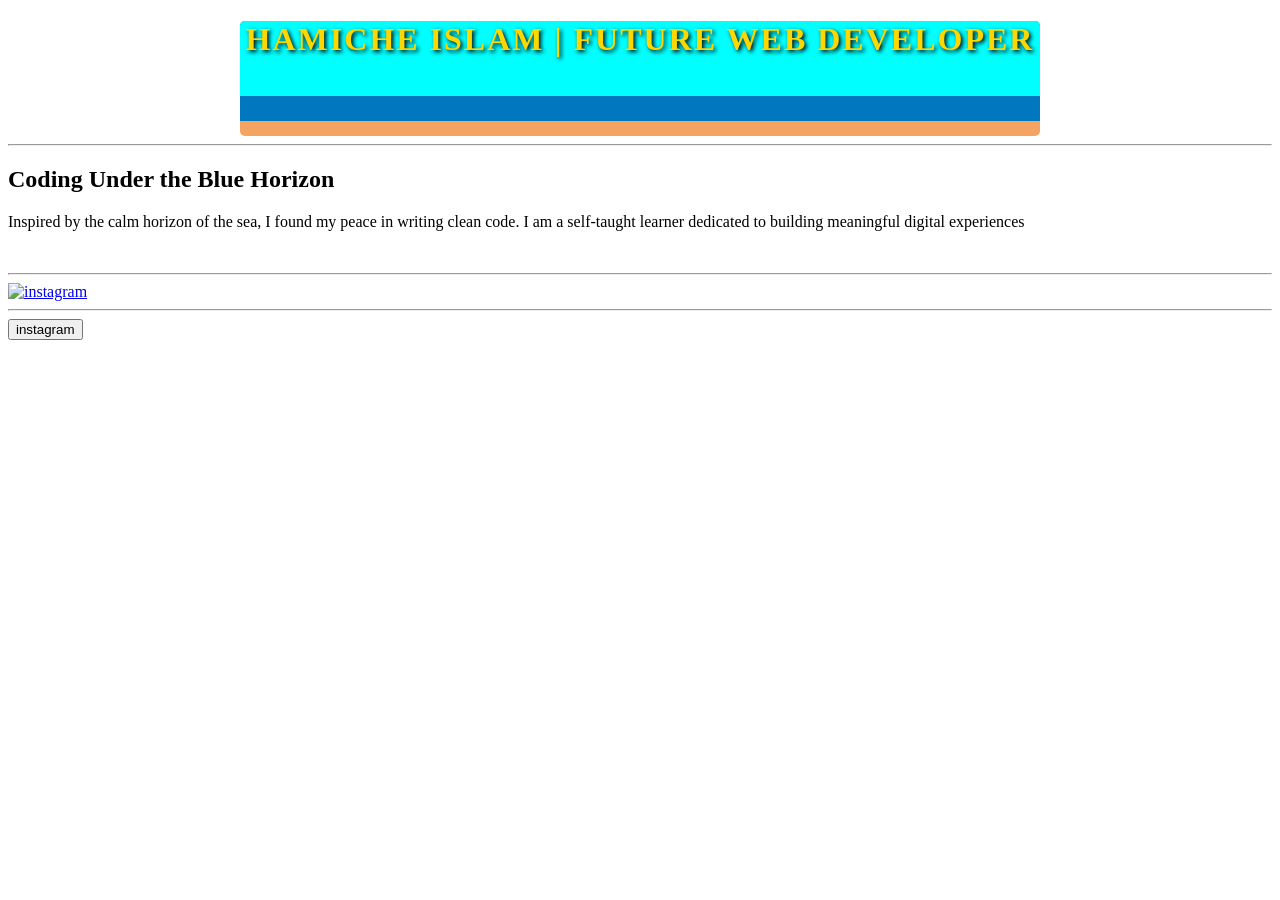
==== index.html @ 73618f11 "3/30 html" ====
<!DOCTYPE html>
<html lang="en">
<head>
 <link rel="stylesheet" href="index.css">
    <meta charset="UTF-8">
    <meta http-equiv="X-UA-Compatible" content="IE=edge">
    <meta name="viewport" content="width=device-width, initial-scale=1.0">
    <title>Portfolio - Hamiche Islam</title>
    <meta name="description" content="Deeply passionate about the art of coding.
     Building digital experiences with love, curiosity, and a constant
     drive to learn something new every day">


</head>
<body>
   <div><h1> Hamiche Islam | Future web developer</h1></div>
    
    <hr>
    <h2>Coding Under the Blue Horizon</h2>
    <p title="texte"> Inspired by the calm horizon of the sea, I found 
        my peace in writing clean code.
         I am a self-taught learner 
         dedicated to building meaningful digital
          experiences</p>
         <img title="horizon img" src="Horizon.jpg" alt="">
         <hr>
         <a target="_blank" href="https://www.instagram.com/snowhm__/">
            <img id="roora" title="instagram link" src="https://encrypted-tbn0.gstatic.com/images?q=tbn:ANd9GcSkRpojC7pwFaiy5TohKxL9fSRjnjir_PmvNA&s" alt="instagram">
         <hr>
            <input id="zirr" type="button" value="instagram" >
            </a>

        
            

         
     
         
   


         
    
    
</body>
</html>
---- index.css ----
@import url('https://fonts.googleapis.com/css2?family=DynaPuff:wght@400..700&display=swap');
div{
    background-color: #0077BE;
    margin: 0px auto 0px auto;
    width: 800px;
    height: 100px;
    border-bottom: solid 15px #F4A460;
    border-radius: 5px 5px 5px 5px;

}
h1{
    font: bold sans-serif 50px italic small-caps ;
    height: 75%;
    background-color: aqua;
    text-align: center;
    border-radius: 5px 5px 0px 0px;    


    text-transform: uppercase;
    letter-spacing: 2px;
    text-shadow: 2px 2px 4px black;
color: gold;

}
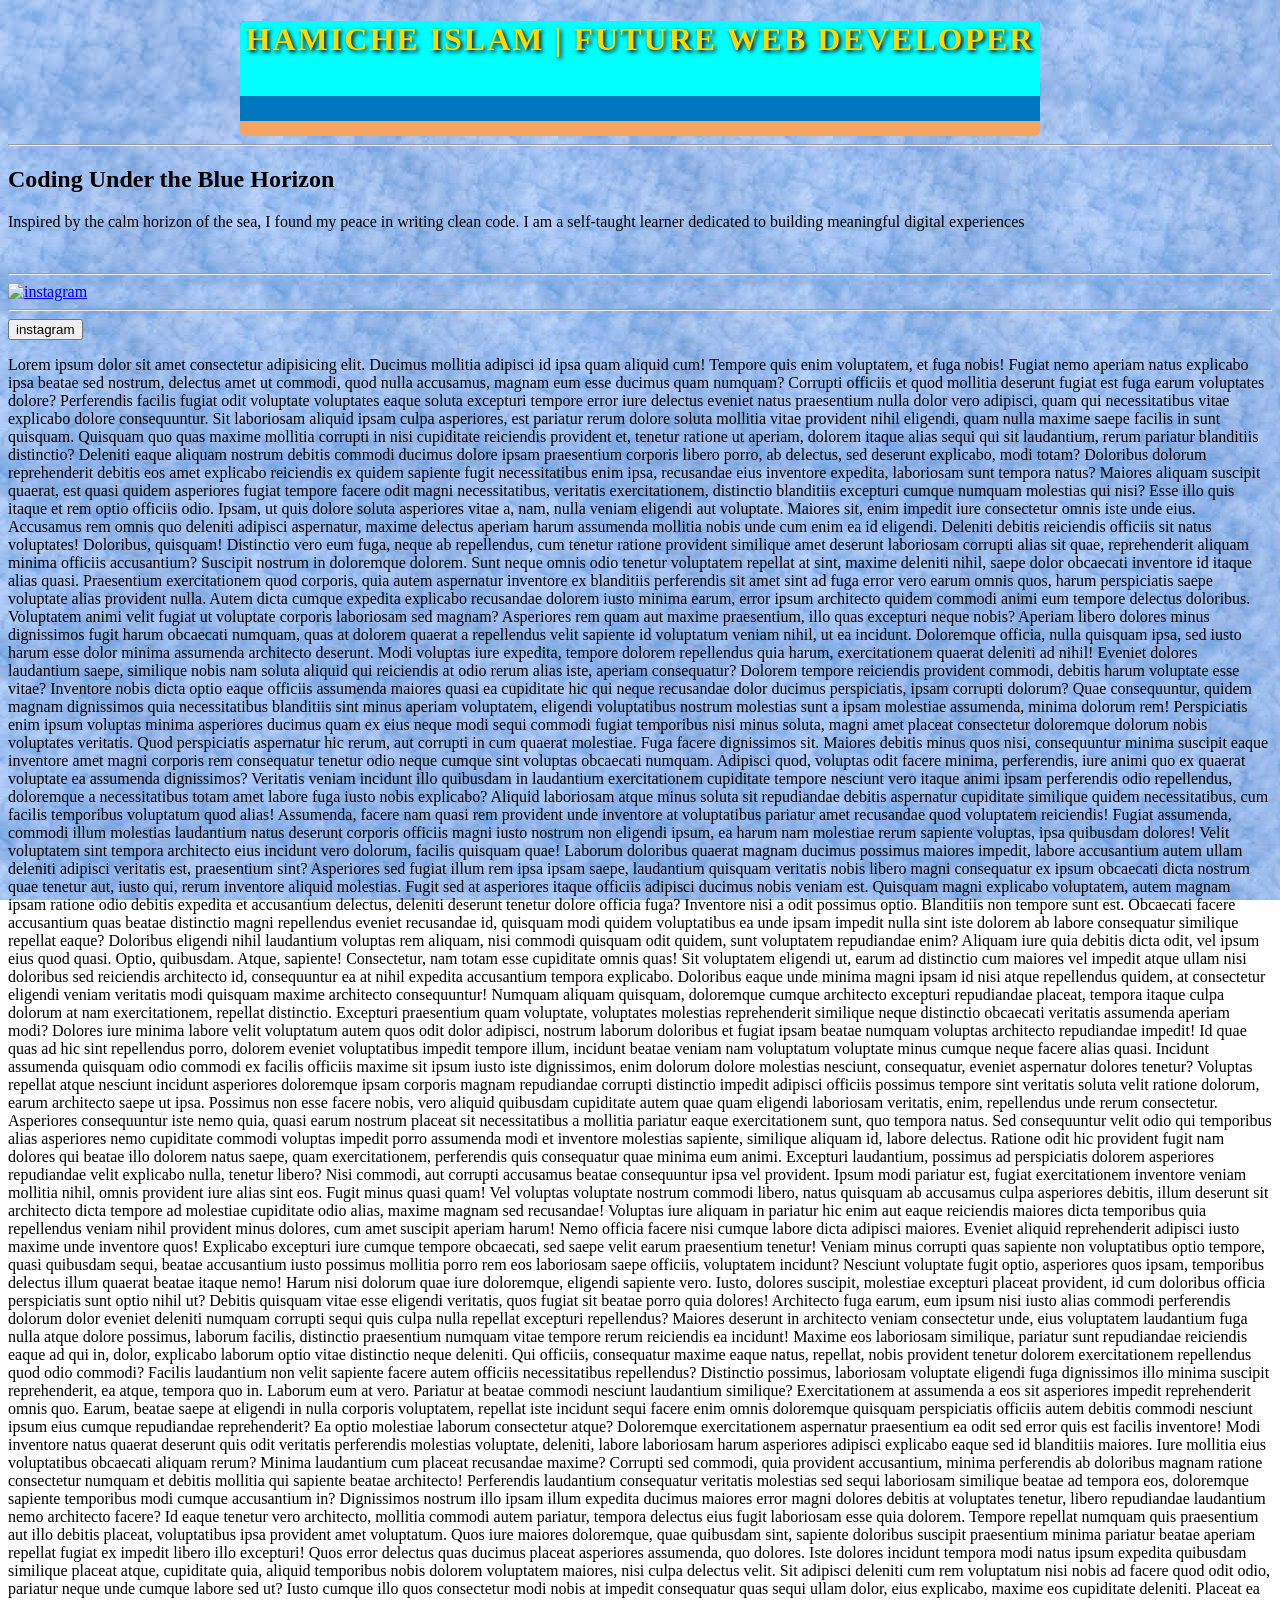
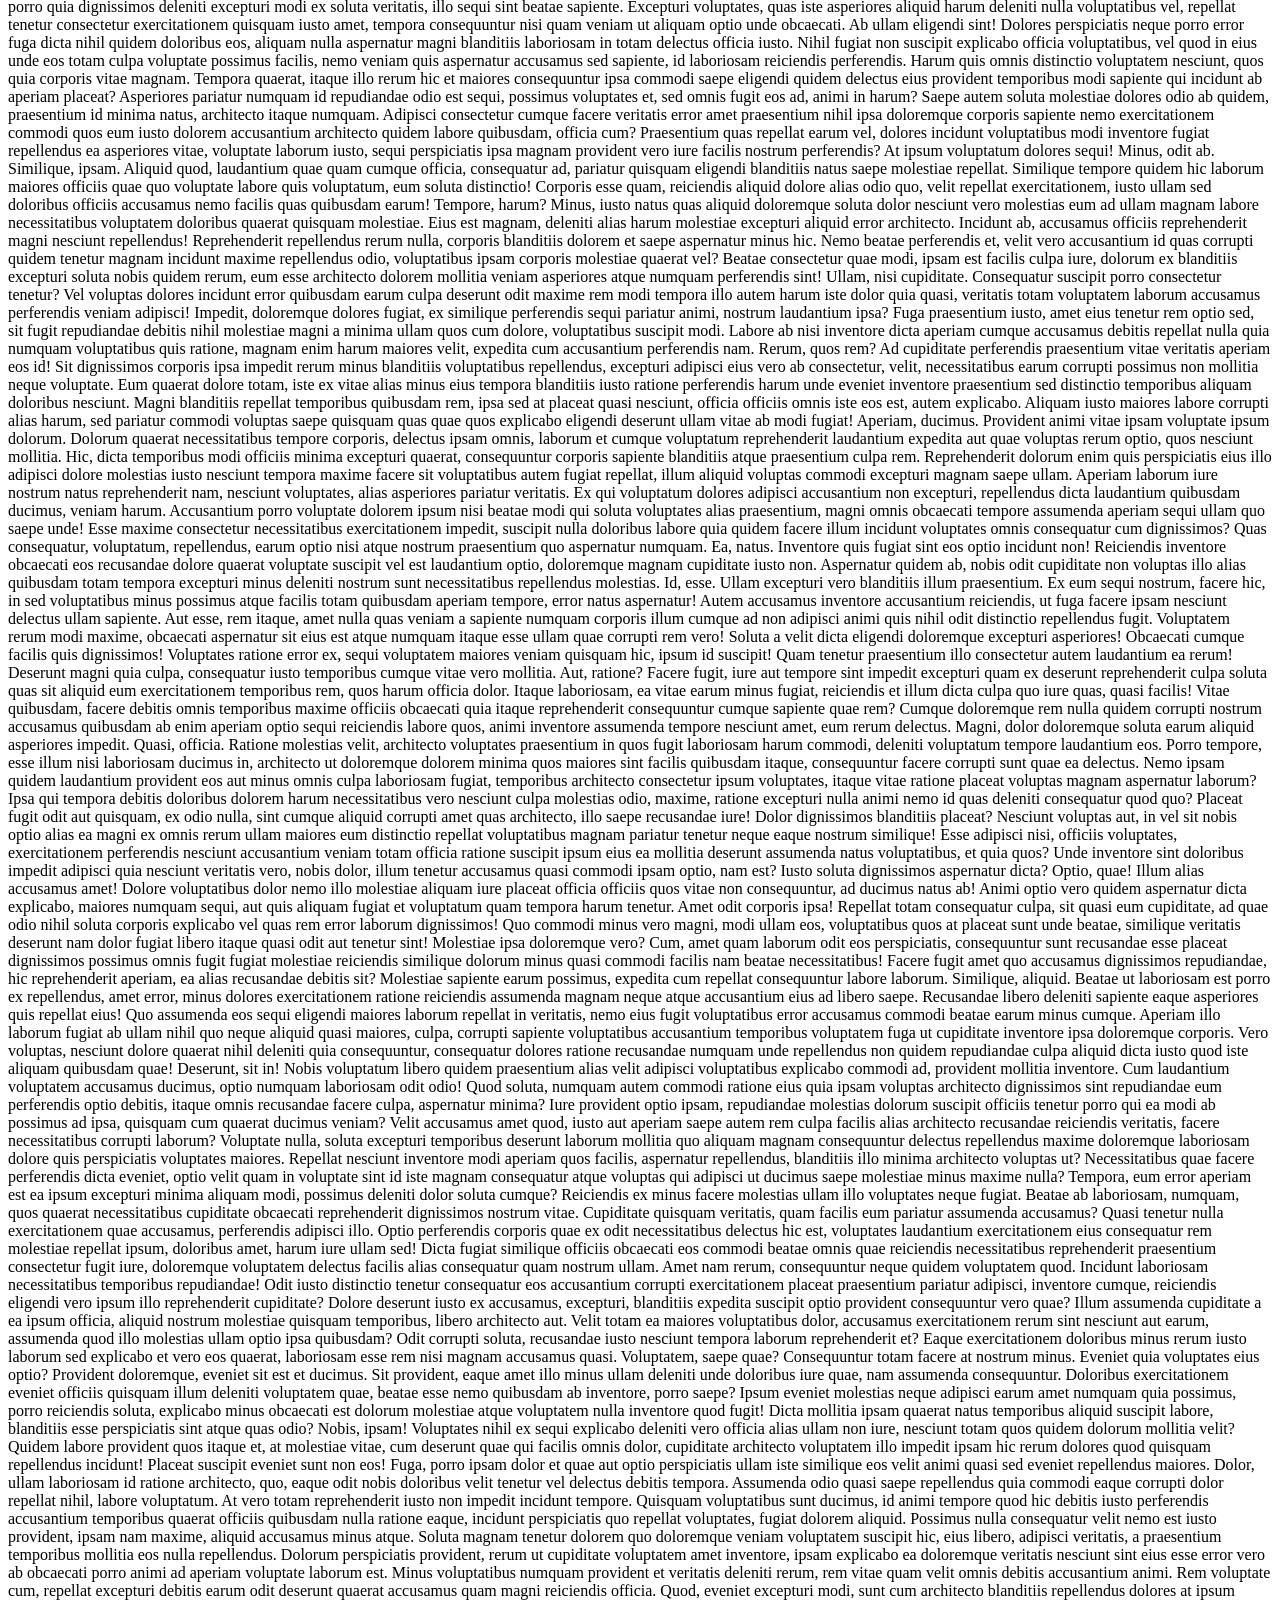
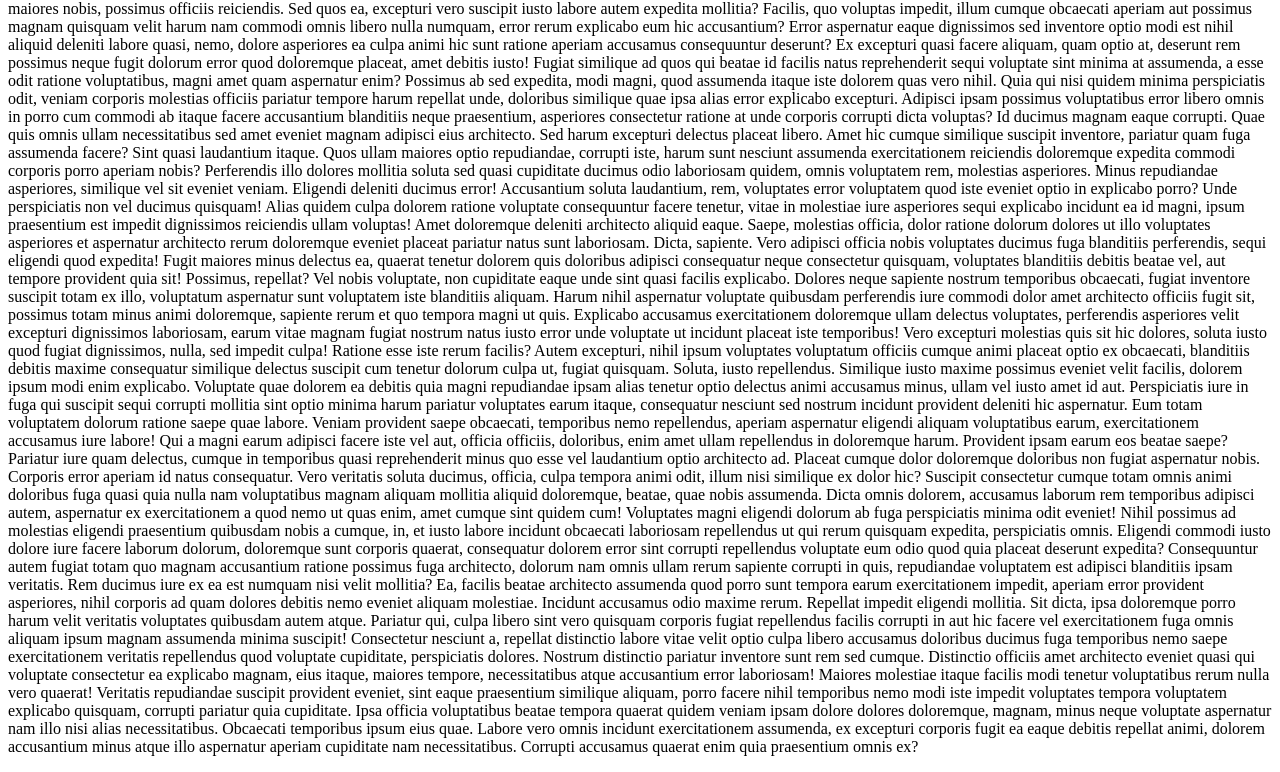
==== commit 88a2ff75: "3/30 (2)" ====
--- a/index.html
+++ b/index.html
@@ -13,7 +13,7 @@
 
 </head>
 <body>
-   <div><h1> Hamiche Islam | Future web developer</h1></div>
+   <div id="ssa"><h1> Hamiche Islam | Future web developer</h1></div>
     
     <hr>
     <h2>Coding Under the Blue Horizon</h2>
@@ -29,6 +29,11 @@
          <hr>
             <input id="zirr" type="button" value="instagram" >
             </a>
+            <div>
+               <p>
+                  Lorem ipsum dolor sit amet consectetur adipisicing elit. Ducimus mollitia adipisci id ipsa quam aliquid cum! Tempore quis enim voluptatem, et fuga nobis! Fugiat nemo aperiam natus explicabo ipsa beatae sed nostrum, delectus amet ut commodi, quod nulla accusamus, magnam eum esse ducimus quam numquam? Corrupti officiis et quod mollitia deserunt fugiat est fuga earum voluptates dolore? Perferendis facilis fugiat odit voluptate voluptates eaque soluta excepturi tempore error iure delectus eveniet natus praesentium nulla dolor vero adipisci, quam qui necessitatibus vitae explicabo dolore consequuntur. Sit laboriosam aliquid ipsam culpa asperiores, est pariatur rerum dolore soluta mollitia vitae provident nihil eligendi, quam nulla maxime saepe facilis in sunt quisquam. Quisquam quo quas maxime mollitia corrupti in nisi cupiditate reiciendis provident et, tenetur ratione ut aperiam, dolorem itaque alias sequi qui sit laudantium, rerum pariatur blanditiis distinctio? Deleniti eaque aliquam nostrum debitis commodi ducimus dolore ipsam praesentium corporis libero porro, ab delectus, sed deserunt explicabo, modi totam? Doloribus dolorum reprehenderit debitis eos amet explicabo reiciendis ex quidem sapiente fugit necessitatibus enim ipsa, recusandae eius inventore expedita, laboriosam sunt tempora natus? Maiores aliquam suscipit quaerat, est quasi quidem asperiores fugiat tempore facere odit magni necessitatibus, veritatis exercitationem, distinctio blanditiis excepturi cumque numquam molestias qui nisi? Esse illo quis itaque et rem optio officiis odio. Ipsam, ut quis dolore soluta asperiores vitae a, nam, nulla veniam eligendi aut voluptate. Maiores sit, enim impedit iure consectetur omnis iste unde eius. Accusamus rem omnis quo deleniti adipisci aspernatur, maxime delectus aperiam harum assumenda mollitia nobis unde cum enim ea id eligendi. Deleniti debitis reiciendis officiis sit natus voluptates! Doloribus, quisquam! Distinctio vero eum fuga, neque ab repellendus, cum tenetur ratione provident similique amet deserunt laboriosam corrupti alias sit quae, reprehenderit aliquam minima officiis accusantium? Suscipit nostrum in doloremque dolorem. Sunt neque omnis odio tenetur voluptatem repellat at sint, maxime deleniti nihil, saepe dolor obcaecati inventore id itaque alias quasi. Praesentium exercitationem quod corporis, quia autem aspernatur inventore ex blanditiis perferendis sit amet sint ad fuga error vero earum omnis quos, harum perspiciatis saepe voluptate alias provident nulla. Autem dicta cumque expedita explicabo recusandae dolorem iusto minima earum, error ipsum architecto quidem commodi animi eum tempore delectus doloribus. Voluptatem animi velit fugiat ut voluptate corporis laboriosam sed magnam? Asperiores rem quam aut maxime praesentium, illo quas excepturi neque nobis? Aperiam libero dolores minus dignissimos fugit harum obcaecati numquam, quas at dolorem quaerat a repellendus velit sapiente id voluptatum veniam nihil, ut ea incidunt. Doloremque officia, nulla quisquam ipsa, sed iusto harum esse dolor minima assumenda architecto deserunt. Modi voluptas iure expedita, tempore dolorem repellendus quia harum, exercitationem quaerat deleniti ad nihil! Eveniet dolores laudantium saepe, similique nobis nam soluta aliquid qui reiciendis at odio rerum alias iste, aperiam consequatur? Dolorem tempore reiciendis provident commodi, debitis harum voluptate esse vitae? Inventore nobis dicta optio eaque officiis assumenda maiores quasi ea cupiditate hic qui neque recusandae dolor ducimus perspiciatis, ipsam corrupti dolorum? Quae consequuntur, quidem magnam dignissimos quia necessitatibus blanditiis sint minus aperiam voluptatem, eligendi voluptatibus nostrum molestias sunt a ipsam molestiae assumenda, minima dolorum rem! Perspiciatis enim ipsum voluptas minima asperiores ducimus quam ex eius neque modi sequi commodi fugiat temporibus nisi minus soluta, magni amet placeat consectetur doloremque dolorum nobis voluptates veritatis. Quod perspiciatis aspernatur hic rerum, aut corrupti in cum quaerat molestiae. Fuga facere dignissimos sit. Maiores debitis minus quos nisi, consequuntur minima suscipit eaque inventore amet magni corporis rem consequatur tenetur odio neque cumque sint voluptas obcaecati numquam. Adipisci quod, voluptas odit facere minima, perferendis, iure animi quo ex quaerat voluptate ea assumenda dignissimos? Veritatis veniam incidunt illo quibusdam in laudantium exercitationem cupiditate tempore nesciunt vero itaque animi ipsam perferendis odio repellendus, doloremque a necessitatibus totam amet labore fuga iusto nobis explicabo? Aliquid laboriosam atque minus soluta sit repudiandae debitis aspernatur cupiditate similique quidem necessitatibus, cum facilis temporibus voluptatum quod alias! Assumenda, facere nam quasi rem provident unde inventore at voluptatibus pariatur amet recusandae quod voluptatem reiciendis! Fugiat assumenda, commodi illum molestias laudantium natus deserunt corporis officiis magni iusto nostrum non eligendi ipsum, ea harum nam molestiae rerum sapiente voluptas, ipsa quibusdam dolores! Velit voluptatem sint tempora architecto eius incidunt vero dolorum, facilis quisquam quae! Laborum doloribus quaerat magnam ducimus possimus maiores impedit, labore accusantium autem ullam deleniti adipisci veritatis est, praesentium sint? Asperiores sed fugiat illum rem ipsa ipsam saepe, laudantium quisquam veritatis nobis libero magni consequatur ex ipsum obcaecati dicta nostrum quae tenetur aut, iusto qui, rerum inventore aliquid molestias. Fugit sed at asperiores itaque officiis adipisci ducimus nobis veniam est. Quisquam magni explicabo voluptatem, autem magnam ipsam ratione odio debitis expedita et accusantium delectus, deleniti deserunt tenetur dolore officia fuga? Inventore nisi a odit possimus optio. Blanditiis non tempore sunt est. Obcaecati facere accusantium quas beatae distinctio magni repellendus eveniet recusandae id, quisquam modi quidem voluptatibus ea unde ipsam impedit nulla sint iste dolorem ab labore consequatur similique repellat eaque? Doloribus eligendi nihil laudantium voluptas rem aliquam, nisi commodi quisquam odit quidem, sunt voluptatem repudiandae enim? Aliquam iure quia debitis dicta odit, vel ipsum eius quod quasi. Optio, quibusdam. Atque, sapiente! Consectetur, nam totam esse cupiditate omnis quas! Sit voluptatem eligendi ut, earum ad distinctio cum maiores vel impedit atque ullam nisi doloribus sed reiciendis architecto id, consequuntur ea at nihil expedita accusantium tempora explicabo. Doloribus eaque unde minima magni ipsam id nisi atque repellendus quidem, at consectetur eligendi veniam veritatis modi quisquam maxime architecto consequuntur! Numquam aliquam quisquam, doloremque cumque architecto excepturi repudiandae placeat, tempora itaque culpa dolorum at nam exercitationem, repellat distinctio. Excepturi praesentium quam voluptate, voluptates molestias reprehenderit similique neque distinctio obcaecati veritatis assumenda aperiam modi? Dolores iure minima labore velit voluptatum autem quos odit dolor adipisci, nostrum laborum doloribus et fugiat ipsam beatae numquam voluptas architecto repudiandae impedit! Id quae quas ad hic sint repellendus porro, dolorem eveniet voluptatibus impedit tempore illum, incidunt beatae veniam nam voluptatum voluptate minus cumque neque facere alias quasi. Incidunt assumenda quisquam odio commodi ex facilis officiis maxime sit ipsum iusto iste dignissimos, enim dolorum dolore molestias nesciunt, consequatur, eveniet aspernatur dolores tenetur? Voluptas repellat atque nesciunt incidunt asperiores doloremque ipsam corporis magnam repudiandae corrupti distinctio impedit adipisci officiis possimus tempore sint veritatis soluta velit ratione dolorum, earum architecto saepe ut ipsa. Possimus non esse facere nobis, vero aliquid quibusdam cupiditate autem quae quam eligendi laboriosam veritatis, enim, repellendus unde rerum consectetur. Asperiores consequuntur iste nemo quia, quasi earum nostrum placeat sit necessitatibus a mollitia pariatur eaque exercitationem sunt, quo tempora natus. Sed consequuntur velit odio qui temporibus alias asperiores nemo cupiditate commodi voluptas impedit porro assumenda modi et inventore molestias sapiente, similique aliquam id, labore delectus. Ratione odit hic provident fugit nam dolores qui beatae illo dolorem natus saepe, quam exercitationem, perferendis quis consequatur quae minima eum animi. Excepturi laudantium, possimus ad perspiciatis dolorem asperiores repudiandae velit explicabo nulla, tenetur libero? Nisi commodi, aut corrupti accusamus beatae consequuntur ipsa vel provident. Ipsum modi pariatur est, fugiat exercitationem inventore veniam mollitia nihil, omnis provident iure alias sint eos. Fugit minus quasi quam! Vel voluptas voluptate nostrum commodi libero, natus quisquam ab accusamus culpa asperiores debitis, illum deserunt sit architecto dicta tempore ad molestiae cupiditate odio alias, maxime magnam sed recusandae! Voluptas iure aliquam in pariatur hic enim aut eaque reiciendis maiores dicta temporibus quia repellendus veniam nihil provident minus dolores, cum amet suscipit aperiam harum! Nemo officia facere nisi cumque labore dicta adipisci maiores. Eveniet aliquid reprehenderit adipisci iusto maxime unde inventore quos! Explicabo excepturi iure cumque tempore obcaecati, sed saepe velit earum praesentium tenetur! Veniam minus corrupti quas sapiente non voluptatibus optio tempore, quasi quibusdam sequi, beatae accusantium iusto possimus mollitia porro rem eos laboriosam saepe officiis, voluptatem incidunt? Nesciunt voluptate fugit optio, asperiores quos ipsam, temporibus delectus illum quaerat beatae itaque nemo! Harum nisi dolorum quae iure doloremque, eligendi sapiente vero. Iusto, dolores suscipit, molestiae excepturi placeat provident, id cum doloribus officia perspiciatis sunt optio nihil ut? Debitis quisquam vitae esse eligendi veritatis, quos fugiat sit beatae porro quia dolores! Architecto fuga earum, eum ipsum nisi iusto alias commodi perferendis dolorum dolor eveniet deleniti numquam corrupti sequi quis culpa nulla repellat excepturi repellendus? Maiores deserunt in architecto veniam consectetur unde, eius voluptatem laudantium fuga nulla atque dolore possimus, laborum facilis, distinctio praesentium numquam vitae tempore rerum reiciendis ea incidunt! Maxime eos laboriosam similique, pariatur sunt repudiandae reiciendis eaque ad qui in, dolor, explicabo laborum optio vitae distinctio neque deleniti. Qui officiis, consequatur maxime eaque natus, repellat, nobis provident tenetur dolorem exercitationem repellendus quod odio commodi? Facilis laudantium non velit sapiente facere autem officiis necessitatibus repellendus? Distinctio possimus, laboriosam voluptate eligendi fuga dignissimos illo minima suscipit reprehenderit, ea atque, tempora quo in. Laborum eum at vero. Pariatur at beatae commodi nesciunt laudantium similique? Exercitationem at assumenda a eos sit asperiores impedit reprehenderit omnis quo. Earum, beatae saepe at eligendi in nulla corporis voluptatem, repellat iste incidunt sequi facere enim omnis doloremque quisquam perspiciatis officiis autem debitis commodi nesciunt ipsum eius cumque repudiandae reprehenderit? Ea optio molestiae laborum consectetur atque? Doloremque exercitationem aspernatur praesentium ea odit sed error quis est facilis inventore! Modi inventore natus quaerat deserunt quis odit veritatis perferendis molestias voluptate, deleniti, labore laboriosam harum asperiores adipisci explicabo eaque sed id blanditiis maiores. Iure mollitia eius voluptatibus obcaecati aliquam rerum? Minima laudantium cum placeat recusandae maxime? Corrupti sed commodi, quia provident accusantium, minima perferendis ab doloribus magnam ratione consectetur numquam et debitis mollitia qui sapiente beatae architecto! Perferendis laudantium consequatur veritatis molestias sed sequi laboriosam similique beatae ad tempora eos, doloremque sapiente temporibus modi cumque accusantium in? Dignissimos nostrum illo ipsam illum expedita ducimus maiores error magni dolores debitis at voluptates tenetur, libero repudiandae laudantium nemo architecto facere? Id eaque tenetur vero architecto, mollitia commodi autem pariatur, tempora delectus eius fugit laboriosam esse quia dolorem. Tempore repellat numquam quis praesentium aut illo debitis placeat, voluptatibus ipsa provident amet voluptatum. Quos iure maiores doloremque, quae quibusdam sint, sapiente doloribus suscipit praesentium minima pariatur beatae aperiam repellat fugiat ex impedit libero illo excepturi! Quos error delectus quas ducimus placeat asperiores assumenda, quo dolores. Iste dolores incidunt tempora modi natus ipsum expedita quibusdam similique placeat atque, cupiditate quia, aliquid temporibus nobis dolorem voluptatem maiores, nisi culpa delectus velit. Sit adipisci deleniti cum rem voluptatum nisi nobis ad facere quod odit odio, pariatur neque unde cumque labore sed ut? Iusto cumque illo quos consectetur modi nobis at impedit consequatur quas sequi ullam dolor, eius explicabo, maxime eos cupiditate deleniti. Placeat ea porro quia dignissimos deleniti excepturi modi ex soluta veritatis, illo sequi sint beatae sapiente. Excepturi voluptates, quas iste asperiores aliquid harum deleniti nulla voluptatibus vel, repellat tenetur consectetur exercitationem quisquam iusto amet, tempora consequuntur nisi quam veniam ut aliquam optio unde obcaecati. Ab ullam eligendi sint! Dolores perspiciatis neque porro error fuga dicta nihil quidem doloribus eos, aliquam nulla aspernatur magni blanditiis laboriosam in totam delectus officia iusto. Nihil fugiat non suscipit explicabo officia voluptatibus, vel quod in eius unde eos totam culpa voluptate possimus facilis, nemo veniam quis aspernatur accusamus sed sapiente, id laboriosam reiciendis perferendis. Harum quis omnis distinctio voluptatem nesciunt, quos quia corporis vitae magnam. Tempora quaerat, itaque illo rerum hic et maiores consequuntur ipsa commodi saepe eligendi quidem delectus eius provident temporibus modi sapiente qui incidunt ab aperiam placeat? Asperiores pariatur numquam id repudiandae odio est sequi, possimus voluptates et, sed omnis fugit eos ad, animi in harum? Saepe autem soluta molestiae dolores odio ab quidem, praesentium id minima natus, architecto itaque numquam. Adipisci consectetur cumque facere veritatis error amet praesentium nihil ipsa doloremque corporis sapiente nemo exercitationem commodi quos eum iusto dolorem accusantium architecto quidem labore quibusdam, officia cum? Praesentium quas repellat earum vel, dolores incidunt voluptatibus modi inventore fugiat repellendus ea asperiores vitae, voluptate laborum iusto, sequi perspiciatis ipsa magnam provident vero iure facilis nostrum perferendis? At ipsum voluptatum dolores sequi! Minus, odit ab. Similique, ipsam. Aliquid quod, laudantium quae quam cumque officia, consequatur ad, pariatur quisquam eligendi blanditiis natus saepe molestiae repellat. Similique tempore quidem hic laborum maiores officiis quae quo voluptate labore quis voluptatum, eum soluta distinctio! Corporis esse quam, reiciendis aliquid dolore alias odio quo, velit repellat exercitationem, iusto ullam sed doloribus officiis accusamus nemo facilis quas quibusdam earum! Tempore, harum? Minus, iusto natus quas aliquid doloremque soluta dolor nesciunt vero molestias eum ad ullam magnam labore necessitatibus voluptatem doloribus quaerat quisquam molestiae. Eius est magnam, deleniti alias harum molestiae excepturi aliquid error architecto. Incidunt ab, accusamus officiis reprehenderit magni nesciunt repellendus! Reprehenderit repellendus rerum nulla, corporis blanditiis dolorem et saepe aspernatur minus hic. Nemo beatae perferendis et, velit vero accusantium id quas corrupti quidem tenetur magnam incidunt maxime repellendus odio, voluptatibus ipsam corporis molestiae quaerat vel? Beatae consectetur quae modi, ipsam est facilis culpa iure, dolorum ex blanditiis excepturi soluta nobis quidem rerum, eum esse architecto dolorem mollitia veniam asperiores atque numquam perferendis sint! Ullam, nisi cupiditate. Consequatur suscipit porro consectetur tenetur? Vel voluptas dolores incidunt error quibusdam earum culpa deserunt odit maxime rem modi tempora illo autem harum iste dolor quia quasi, veritatis totam voluptatem laborum accusamus perferendis veniam adipisci! Impedit, doloremque dolores fugiat, ex similique perferendis sequi pariatur animi, nostrum laudantium ipsa? Fuga praesentium iusto, amet eius tenetur rem optio sed, sit fugit repudiandae debitis nihil molestiae magni a minima ullam quos cum dolore, voluptatibus suscipit modi. Labore ab nisi inventore dicta aperiam cumque accusamus debitis repellat nulla quia numquam voluptatibus quis ratione, magnam enim harum maiores velit, expedita cum accusantium perferendis nam. Rerum, quos rem? Ad cupiditate perferendis praesentium vitae veritatis aperiam eos id! Sit dignissimos corporis ipsa impedit rerum minus blanditiis voluptatibus repellendus, excepturi adipisci eius vero ab consectetur, velit, necessitatibus earum corrupti possimus non mollitia neque voluptate. Eum quaerat dolore totam, iste ex vitae alias minus eius tempora blanditiis iusto ratione perferendis harum unde eveniet inventore praesentium sed distinctio temporibus aliquam doloribus nesciunt. Magni blanditiis repellat temporibus quibusdam rem, ipsa sed at placeat quasi nesciunt, officia officiis omnis iste eos est, autem explicabo. Aliquam iusto maiores labore corrupti alias harum, sed pariatur commodi voluptas saepe quisquam quas quae quos explicabo eligendi deserunt ullam vitae ab modi fugiat! Aperiam, ducimus. Provident animi vitae ipsam voluptate ipsum dolorum. Dolorum quaerat necessitatibus tempore corporis, delectus ipsam omnis, laborum et cumque voluptatum reprehenderit laudantium expedita aut quae voluptas rerum optio, quos nesciunt mollitia. Hic, dicta temporibus modi officiis minima excepturi quaerat, consequuntur corporis sapiente blanditiis atque praesentium culpa rem. Reprehenderit dolorum enim quis perspiciatis eius illo adipisci dolore molestias iusto nesciunt tempora maxime facere sit voluptatibus autem fugiat repellat, illum aliquid voluptas commodi excepturi magnam saepe ullam. Aperiam laborum iure nostrum natus reprehenderit nam, nesciunt voluptates, alias asperiores pariatur veritatis. Ex qui voluptatum dolores adipisci accusantium non excepturi, repellendus dicta laudantium quibusdam ducimus, veniam harum. Accusantium porro voluptate dolorem ipsum nisi beatae modi qui soluta voluptates alias praesentium, magni omnis obcaecati tempore assumenda aperiam sequi ullam quo saepe unde! Esse maxime consectetur necessitatibus exercitationem impedit, suscipit nulla doloribus labore quia quidem facere illum incidunt voluptates omnis consequatur cum dignissimos? Quas consequatur, voluptatum, repellendus, earum optio nisi atque nostrum praesentium quo aspernatur numquam. Ea, natus. Inventore quis fugiat sint eos optio incidunt non! Reiciendis inventore obcaecati eos recusandae dolore quaerat voluptate suscipit vel est laudantium optio, doloremque magnam cupiditate iusto non. Aspernatur quidem ab, nobis odit cupiditate non voluptas illo alias quibusdam totam tempora excepturi minus deleniti nostrum sunt necessitatibus repellendus molestias. Id, esse. Ullam excepturi vero blanditiis illum praesentium. Ex eum sequi nostrum, facere hic, in sed voluptatibus minus possimus atque facilis totam quibusdam aperiam tempore, error natus aspernatur! Autem accusamus inventore accusantium reiciendis, ut fuga facere ipsam nesciunt delectus ullam sapiente. Aut esse, rem itaque, amet nulla quas veniam a sapiente numquam corporis illum cumque ad non adipisci animi quis nihil odit distinctio repellendus fugit. Voluptatem rerum modi maxime, obcaecati aspernatur sit eius est atque numquam itaque esse ullam quae corrupti rem vero! Soluta a velit dicta eligendi doloremque excepturi asperiores! Obcaecati cumque facilis quis dignissimos! Voluptates ratione error ex, sequi voluptatem maiores veniam quisquam hic, ipsum id suscipit! Quam tenetur praesentium illo consectetur autem laudantium ea rerum! Deserunt magni quia culpa, consequatur iusto temporibus cumque vitae vero mollitia. Aut, ratione? Facere fugit, iure aut tempore sint impedit excepturi quam ex deserunt reprehenderit culpa soluta quas sit aliquid eum exercitationem temporibus rem, quos harum officia dolor. Itaque laboriosam, ea vitae earum minus fugiat, reiciendis et illum dicta culpa quo iure quas, quasi facilis! Vitae quibusdam, facere debitis omnis temporibus maxime officiis obcaecati quia itaque reprehenderit consequuntur cumque sapiente quae rem? Cumque doloremque rem nulla quidem corrupti nostrum accusamus quibusdam ab enim aperiam optio sequi reiciendis labore quos, animi inventore assumenda tempore nesciunt amet, eum rerum delectus. Magni, dolor doloremque soluta earum aliquid asperiores impedit. Quasi, officia. Ratione molestias velit, architecto voluptates praesentium in quos fugit laboriosam harum commodi, deleniti voluptatum tempore laudantium eos. Porro tempore, esse illum nisi laboriosam ducimus in, architecto ut doloremque dolorem minima quos maiores sint facilis quibusdam itaque, consequuntur facere corrupti sunt quae ea delectus. Nemo ipsam quidem laudantium provident eos aut minus omnis culpa laboriosam fugiat, temporibus architecto consectetur ipsum voluptates, itaque vitae ratione placeat voluptas magnam aspernatur laborum? Ipsa qui tempora debitis doloribus dolorem harum necessitatibus vero nesciunt culpa molestias odio, maxime, ratione excepturi nulla animi nemo id quas deleniti consequatur quod quo? Placeat fugit odit aut quisquam, ex odio nulla, sint cumque aliquid corrupti amet quas architecto, illo saepe recusandae iure! Dolor dignissimos blanditiis placeat? Nesciunt voluptas aut, in vel sit nobis optio alias ea magni ex omnis rerum ullam maiores eum distinctio repellat voluptatibus magnam pariatur tenetur neque eaque nostrum similique! Esse adipisci nisi, officiis voluptates, exercitationem perferendis nesciunt accusantium veniam totam officia ratione suscipit ipsum eius ea mollitia deserunt assumenda natus voluptatibus, et quia quos? Unde inventore sint doloribus impedit adipisci quia nesciunt veritatis vero, nobis dolor, illum tenetur accusamus quasi commodi ipsam optio, nam est? Iusto soluta dignissimos aspernatur dicta? Optio, quae! Illum alias accusamus amet! Dolore voluptatibus dolor nemo illo molestiae aliquam iure placeat officia officiis quos vitae non consequuntur, ad ducimus natus ab! Animi optio vero quidem aspernatur dicta explicabo, maiores numquam sequi, aut quis aliquam fugiat et voluptatum quam tempora harum tenetur. Amet odit corporis ipsa! Repellat totam consequatur culpa, sit quasi eum cupiditate, ad quae odio nihil soluta corporis explicabo vel quas rem error laborum dignissimos! Quo commodi minus vero magni, modi ullam eos, voluptatibus quos at placeat sunt unde beatae, similique veritatis deserunt nam dolor fugiat libero itaque quasi odit aut tenetur sint! Molestiae ipsa doloremque vero? Cum, amet quam laborum odit eos perspiciatis, consequuntur sunt recusandae esse placeat dignissimos possimus omnis fugit fugiat molestiae reiciendis similique dolorum minus quasi commodi facilis nam beatae necessitatibus! Facere fugit amet quo accusamus dignissimos repudiandae, hic reprehenderit aperiam, ea alias recusandae debitis sit? Molestiae sapiente earum possimus, expedita cum repellat consequuntur labore laborum. Similique, aliquid. Beatae ut laboriosam est porro ex repellendus, amet error, minus dolores exercitationem ratione reiciendis assumenda magnam neque atque accusantium eius ad libero saepe. Recusandae libero deleniti sapiente eaque asperiores quis repellat eius! Quo assumenda eos sequi eligendi maiores laborum repellat in veritatis, nemo eius fugit voluptatibus error accusamus commodi beatae earum minus cumque. Aperiam illo laborum fugiat ab ullam nihil quo neque aliquid quasi maiores, culpa, corrupti sapiente voluptatibus accusantium temporibus voluptatem fuga ut cupiditate inventore ipsa doloremque corporis. Vero voluptas, nesciunt dolore quaerat nihil deleniti quia consequuntur, consequatur dolores ratione recusandae numquam unde repellendus non quidem repudiandae culpa aliquid dicta iusto quod iste aliquam quibusdam quae! Deserunt, sit in! Nobis voluptatum libero quidem praesentium alias velit adipisci voluptatibus explicabo commodi ad, provident mollitia inventore. Cum laudantium voluptatem accusamus ducimus, optio numquam laboriosam odit odio! Quod soluta, numquam autem commodi ratione eius quia ipsam voluptas architecto dignissimos sint repudiandae eum perferendis optio debitis, itaque omnis recusandae facere culpa, aspernatur minima? Iure provident optio ipsam, repudiandae molestias dolorum suscipit officiis tenetur porro qui ea modi ab possimus ad ipsa, quisquam cum quaerat ducimus veniam? Velit accusamus amet quod, iusto aut aperiam saepe autem rem culpa facilis alias architecto recusandae reiciendis veritatis, facere necessitatibus corrupti laborum? Voluptate nulla, soluta excepturi temporibus deserunt laborum mollitia quo aliquam magnam consequuntur delectus repellendus maxime doloremque laboriosam dolore quis perspiciatis voluptates maiores. Repellat nesciunt inventore modi aperiam quos facilis, aspernatur repellendus, blanditiis illo minima architecto voluptas ut? Necessitatibus quae facere perferendis dicta eveniet, optio velit quam in voluptate sint id iste magnam consequatur atque voluptas qui adipisci ut ducimus saepe molestiae minus maxime nulla? Tempora, eum error aperiam est ea ipsum excepturi minima aliquam modi, possimus deleniti dolor soluta cumque? Reiciendis ex minus facere molestias ullam illo voluptates neque fugiat. Beatae ab laboriosam, numquam, quos quaerat necessitatibus cupiditate obcaecati reprehenderit dignissimos nostrum vitae. Cupiditate quisquam veritatis, quam facilis eum pariatur assumenda accusamus? Quasi tenetur nulla exercitationem quae accusamus, perferendis adipisci illo. Optio perferendis corporis quae ex odit necessitatibus delectus hic est, voluptates laudantium exercitationem eius consequatur rem molestiae repellat ipsum, doloribus amet, harum iure ullam sed! Dicta fugiat similique officiis obcaecati eos commodi beatae omnis quae reiciendis necessitatibus reprehenderit praesentium consectetur fugit iure, doloremque voluptatem delectus facilis alias consequatur quam nostrum ullam. Amet nam rerum, consequuntur neque quidem voluptatem quod. Incidunt laboriosam necessitatibus temporibus repudiandae! Odit iusto distinctio tenetur consequatur eos accusantium corrupti exercitationem placeat praesentium pariatur adipisci, inventore cumque, reiciendis eligendi vero ipsum illo reprehenderit cupiditate? Dolore deserunt iusto ex accusamus, excepturi, blanditiis expedita suscipit optio provident consequuntur vero quae? Illum assumenda cupiditate a ea ipsum officia, aliquid nostrum molestiae quisquam temporibus, libero architecto aut. Velit totam ea maiores voluptatibus dolor, accusamus exercitationem rerum sint nesciunt aut earum, assumenda quod illo molestias ullam optio ipsa quibusdam? Odit corrupti soluta, recusandae iusto nesciunt tempora laborum reprehenderit et? Eaque exercitationem doloribus minus rerum iusto laborum sed explicabo et vero eos quaerat, laboriosam esse rem nisi magnam accusamus quasi. Voluptatem, saepe quae? Consequuntur totam facere at nostrum minus. Eveniet quia voluptates eius optio? Provident doloremque, eveniet sit est et ducimus. Sit provident, eaque amet illo minus ullam deleniti unde doloribus iure quae, nam assumenda consequuntur. Doloribus exercitationem eveniet officiis quisquam illum deleniti voluptatem quae, beatae esse nemo quibusdam ab inventore, porro saepe? Ipsum eveniet molestias neque adipisci earum amet numquam quia possimus, porro reiciendis soluta, explicabo minus obcaecati est dolorum molestiae atque voluptatem nulla inventore quod fugit! Dicta mollitia ipsam quaerat natus temporibus aliquid suscipit labore, blanditiis esse perspiciatis sint atque quas odio? Nobis, ipsam! Voluptates nihil ex sequi explicabo deleniti vero officia alias ullam non iure, nesciunt totam quos quidem dolorum mollitia velit? Quidem labore provident quos itaque et, at molestiae vitae, cum deserunt quae qui facilis omnis dolor, cupiditate architecto voluptatem illo impedit ipsam hic rerum dolores quod quisquam repellendus incidunt! Placeat suscipit eveniet sunt non eos! Fuga, porro ipsam dolor et quae aut optio perspiciatis ullam iste similique eos velit animi quasi sed eveniet repellendus maiores. Dolor, ullam laboriosam id ratione architecto, quo, eaque odit nobis doloribus velit tenetur vel delectus debitis tempora. Assumenda odio quasi saepe repellendus quia commodi eaque corrupti dolor repellat nihil, labore voluptatum. At vero totam reprehenderit iusto non impedit incidunt tempore. Quisquam voluptatibus sunt ducimus, id animi tempore quod hic debitis iusto perferendis accusantium temporibus quaerat officiis quibusdam nulla ratione eaque, incidunt perspiciatis quo repellat voluptates, fugiat dolorem aliquid. Possimus nulla consequatur velit nemo est iusto provident, ipsam nam maxime, aliquid accusamus minus atque. Soluta magnam tenetur dolorem quo doloremque veniam voluptatem suscipit hic, eius libero, adipisci veritatis, a praesentium temporibus mollitia eos nulla repellendus. Dolorum perspiciatis provident, rerum ut cupiditate voluptatem amet inventore, ipsam explicabo ea doloremque veritatis nesciunt sint eius esse error vero ab obcaecati porro animi ad aperiam voluptate laborum est. Minus voluptatibus numquam provident et veritatis deleniti rerum, rem vitae quam velit omnis debitis accusantium animi. Rem voluptate cum, repellat excepturi debitis earum odit deserunt quaerat accusamus quam magni reiciendis officia. Quod, eveniet excepturi modi, sunt cum architecto blanditiis repellendus dolores at ipsum maiores nobis, possimus officiis reiciendis. Sed quos ea, excepturi vero suscipit iusto labore autem expedita mollitia? Facilis, quo voluptas impedit, illum cumque obcaecati aperiam aut possimus magnam quisquam velit harum nam commodi omnis libero nulla numquam, error rerum explicabo eum hic accusantium? Error aspernatur eaque dignissimos sed inventore optio modi est nihil aliquid deleniti labore quasi, nemo, dolore asperiores ea culpa animi hic sunt ratione aperiam accusamus consequuntur deserunt? Ex excepturi quasi facere aliquam, quam optio at, deserunt rem possimus neque fugit dolorum error quod doloremque placeat, amet debitis iusto! Fugiat similique ad quos qui beatae id facilis natus reprehenderit sequi voluptate sint minima at assumenda, a esse odit ratione voluptatibus, magni amet quam aspernatur enim? Possimus ab sed expedita, modi magni, quod assumenda itaque iste dolorem quas vero nihil. Quia qui nisi quidem minima perspiciatis odit, veniam corporis molestias officiis pariatur tempore harum repellat unde, doloribus similique quae ipsa alias error explicabo excepturi. Adipisci ipsam possimus voluptatibus error libero omnis in porro cum commodi ab itaque facere accusantium blanditiis neque praesentium, asperiores consectetur ratione at unde corporis corrupti dicta voluptas? Id ducimus magnam eaque corrupti. Quae quis omnis ullam necessitatibus sed amet eveniet magnam adipisci eius architecto. Sed harum excepturi delectus placeat libero. Amet hic cumque similique suscipit inventore, pariatur quam fuga assumenda facere? Sint quasi laudantium itaque. Quos ullam maiores optio repudiandae, corrupti iste, harum sunt nesciunt assumenda exercitationem reiciendis doloremque expedita commodi corporis porro aperiam nobis? Perferendis illo dolores mollitia soluta sed quasi cupiditate ducimus odio laboriosam quidem, omnis voluptatem rem, molestias asperiores. Minus repudiandae asperiores, similique vel sit eveniet veniam. Eligendi deleniti ducimus error! Accusantium soluta laudantium, rem, voluptates error voluptatem quod iste eveniet optio in explicabo porro? Unde perspiciatis non vel ducimus quisquam! Alias quidem culpa dolorem ratione voluptate consequuntur facere tenetur, vitae in molestiae iure asperiores sequi explicabo incidunt ea id magni, ipsum praesentium est impedit dignissimos reiciendis ullam voluptas! Amet doloremque deleniti architecto aliquid eaque. Saepe, molestias officia, dolor ratione dolorum dolores ut illo voluptates asperiores et aspernatur architecto rerum doloremque eveniet placeat pariatur natus sunt laboriosam. Dicta, sapiente. Vero adipisci officia nobis voluptates ducimus fuga blanditiis perferendis, sequi eligendi quod expedita! Fugit maiores minus delectus ea, quaerat tenetur dolorem quis doloribus adipisci consequatur neque consectetur quisquam, voluptates blanditiis debitis beatae vel, aut tempore provident quia sit! Possimus, repellat? Vel nobis voluptate, non cupiditate eaque unde sint quasi facilis explicabo. Dolores neque sapiente nostrum temporibus obcaecati, fugiat inventore suscipit totam ex illo, voluptatum aspernatur sunt voluptatem iste blanditiis aliquam. Harum nihil aspernatur voluptate quibusdam perferendis iure commodi dolor amet architecto officiis fugit sit, possimus totam minus animi doloremque, sapiente rerum et quo tempora magni ut quis. Explicabo accusamus exercitationem doloremque ullam delectus voluptates, perferendis asperiores velit excepturi dignissimos laboriosam, earum vitae magnam fugiat nostrum natus iusto error unde voluptate ut incidunt placeat iste temporibus! Vero excepturi molestias quis sit hic dolores, soluta iusto quod fugiat dignissimos, nulla, sed impedit culpa! Ratione esse iste rerum facilis? Autem excepturi, nihil ipsum voluptates voluptatum officiis cumque animi placeat optio ex obcaecati, blanditiis debitis maxime consequatur similique delectus suscipit cum tenetur dolorum culpa ut, fugiat quisquam. Soluta, iusto repellendus. Similique iusto maxime possimus eveniet velit facilis, dolorem ipsum modi enim explicabo. Voluptate quae dolorem ea debitis quia magni repudiandae ipsam alias tenetur optio delectus animi accusamus minus, ullam vel iusto amet id aut. Perspiciatis iure in fuga qui suscipit sequi corrupti mollitia sint optio minima harum pariatur voluptates earum itaque, consequatur nesciunt sed nostrum incidunt provident deleniti hic aspernatur. Eum totam voluptatem dolorum ratione saepe quae labore. Veniam provident saepe obcaecati, temporibus nemo repellendus, aperiam aspernatur eligendi aliquam voluptatibus earum, exercitationem accusamus iure labore! Qui a magni earum adipisci facere iste vel aut, officia officiis, doloribus, enim amet ullam repellendus in doloremque harum. Provident ipsam earum eos beatae saepe? Pariatur iure quam delectus, cumque in temporibus quasi reprehenderit minus quo esse vel laudantium optio architecto ad. Placeat cumque dolor doloremque doloribus non fugiat aspernatur nobis. Corporis error aperiam id natus consequatur. Vero veritatis soluta ducimus, officia, culpa tempora animi odit, illum nisi similique ex dolor hic? Suscipit consectetur cumque totam omnis animi doloribus fuga quasi quia nulla nam voluptatibus magnam aliquam mollitia aliquid doloremque, beatae, quae nobis assumenda. Dicta omnis dolorem, accusamus laborum rem temporibus adipisci autem, aspernatur ex exercitationem a quod nemo ut quas enim, amet cumque sint quidem cum! Voluptates magni eligendi dolorum ab fuga perspiciatis minima odit eveniet! Nihil possimus ad molestias eligendi praesentium quibusdam nobis a cumque, in, et iusto labore incidunt obcaecati laboriosam repellendus ut qui rerum quisquam expedita, perspiciatis omnis. Eligendi commodi iusto dolore iure facere laborum dolorum, doloremque sunt corporis quaerat, consequatur dolorem error sint corrupti repellendus voluptate eum odio quod quia placeat deserunt expedita? Consequuntur autem fugiat totam quo magnam accusantium ratione possimus fuga architecto, dolorum nam omnis ullam rerum sapiente corrupti in quis, repudiandae voluptatem est adipisci blanditiis ipsam veritatis. Rem ducimus iure ex ea est numquam nisi velit mollitia? Ea, facilis beatae architecto assumenda quod porro sunt tempora earum exercitationem impedit, aperiam error provident asperiores, nihil corporis ad quam dolores debitis nemo eveniet aliquam molestiae. Incidunt accusamus odio maxime rerum. Repellat impedit eligendi mollitia. Sit dicta, ipsa doloremque porro harum velit veritatis voluptates quibusdam autem atque. Pariatur qui, culpa libero sint vero quisquam corporis fugiat repellendus facilis corrupti in aut hic facere vel exercitationem fuga omnis aliquam ipsum magnam assumenda minima suscipit! Consectetur nesciunt a, repellat distinctio labore vitae velit optio culpa libero accusamus doloribus ducimus fuga temporibus nemo saepe exercitationem veritatis repellendus quod voluptate cupiditate, perspiciatis dolores. Nostrum distinctio pariatur inventore sunt rem sed cumque. Distinctio officiis amet architecto eveniet quasi qui voluptate consectetur ea explicabo magnam, eius itaque, maiores tempore, necessitatibus atque accusantium error laboriosam! Maiores molestiae itaque facilis modi tenetur voluptatibus rerum nulla vero quaerat! Veritatis repudiandae suscipit provident eveniet, sint eaque praesentium similique aliquam, porro facere nihil temporibus nemo modi iste impedit voluptates tempora voluptatem explicabo quisquam, corrupti pariatur quia cupiditate. Ipsa officia voluptatibus beatae tempora quaerat quidem veniam ipsam dolore dolores doloremque, magnam, minus neque voluptate aspernatur nam illo nisi alias necessitatibus. Obcaecati temporibus ipsum eius quae. Labore vero omnis incidunt exercitationem assumenda, ex excepturi corporis fugit ea eaque debitis repellat animi, dolorem accusantium minus atque illo aspernatur aperiam cupiditate nam necessitatibus. Corrupti accusamus quaerat enim quia praesentium omnis ex?
+               </p>
+            </div>
 
         
             
--- a/index.css
+++ b/index.css
@@ -1,12 +1,11 @@
 @import url('https://fonts.googleapis.com/css2?family=DynaPuff:wght@400..700&display=swap');
-div{
+#ssa{
     background-color: #0077BE;
     margin: 0px auto 0px auto;
     width: 800px;
     height: 100px;
     border-bottom: solid 15px #F4A460;
     border-radius: 5px 5px 5px 5px;
-
 }
 h1{
     font: bold sans-serif 50px italic small-caps ;
@@ -22,4 +21,8 @@
 color: gold;
 
 }
+body{
+    background-image: url(download2.jpg);
+    background-attachment: fixed;
+}
 
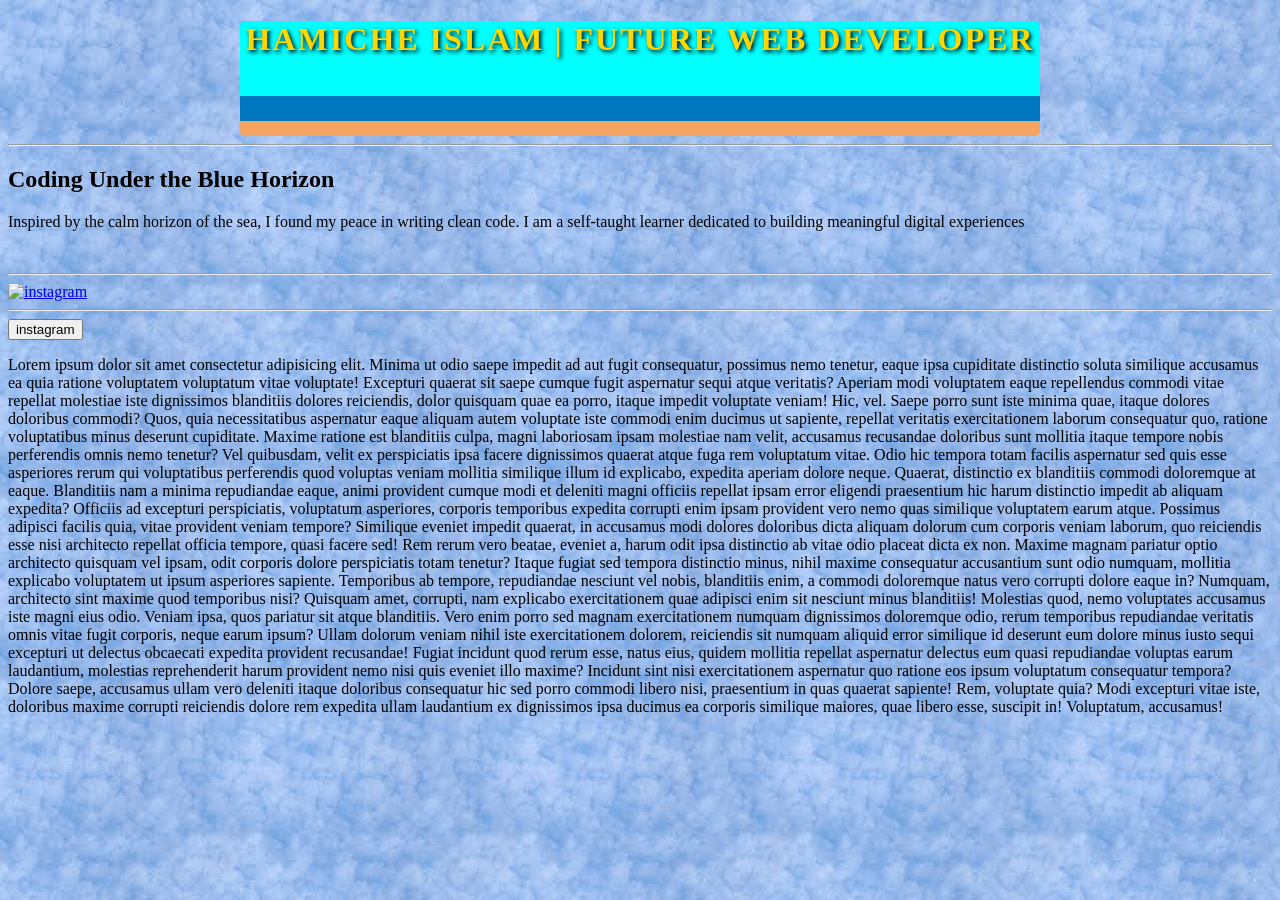
==== commit 454ec483: "Fix HTML encoding issues in index.html" ====
--- a/index.html
+++ b/index.html
@@ -31,7 +31,7 @@
             </a>
             <div>
                <p>
-                  Lorem ipsum dolor sit amet consectetur adipisicing elit. Ducimus mollitia adipisci id ipsa quam aliquid cum! Tempore quis enim voluptatem, et fuga nobis! Fugiat nemo aperiam natus explicabo ipsa beatae sed nostrum, delectus amet ut commodi, quod nulla accusamus, magnam eum esse ducimus quam numquam? Corrupti officiis et quod mollitia deserunt fugiat est fuga earum voluptates dolore? Perferendis facilis fugiat odit voluptate voluptates eaque soluta excepturi tempore error iure delectus eveniet natus praesentium nulla dolor vero adipisci, quam qui necessitatibus vitae explicabo dolore consequuntur. Sit laboriosam aliquid ipsam culpa asperiores, est pariatur rerum dolore soluta mollitia vitae provident nihil eligendi, quam nulla maxime saepe facilis in sunt quisquam. Quisquam quo quas maxime mollitia corrupti in nisi cupiditate reiciendis provident et, tenetur ratione ut aperiam, dolorem itaque alias sequi qui sit laudantium, rerum pariatur blanditiis distinctio? Deleniti eaque aliquam nostrum debitis commodi ducimus dolore ipsam praesentium corporis libero porro, ab delectus, sed deserunt explicabo, modi totam? Doloribus dolorum reprehenderit debitis eos amet explicabo reiciendis ex quidem sapiente fugit necessitatibus enim ipsa, recusandae eius inventore expedita, laboriosam sunt tempora natus? Maiores aliquam suscipit quaerat, est quasi quidem asperiores fugiat tempore facere odit magni necessitatibus, veritatis exercitationem, distinctio blanditiis excepturi cumque numquam molestias qui nisi? Esse illo quis itaque et rem optio officiis odio. Ipsam, ut quis dolore soluta asperiores vitae a, nam, nulla veniam eligendi aut voluptate. Maiores sit, enim impedit iure consectetur omnis iste unde eius. Accusamus rem omnis quo deleniti adipisci aspernatur, maxime delectus aperiam harum assumenda mollitia nobis unde cum enim ea id eligendi. Deleniti debitis reiciendis officiis sit natus voluptates! Doloribus, quisquam! Distinctio vero eum fuga, neque ab repellendus, cum tenetur ratione provident similique amet deserunt laboriosam corrupti alias sit quae, reprehenderit aliquam minima officiis accusantium? Suscipit nostrum in doloremque dolorem. Sunt neque omnis odio tenetur voluptatem repellat at sint, maxime deleniti nihil, saepe dolor obcaecati inventore id itaque alias quasi. Praesentium exercitationem quod corporis, quia autem aspernatur inventore ex blanditiis perferendis sit amet sint ad fuga error vero earum omnis quos, harum perspiciatis saepe voluptate alias provident nulla. Autem dicta cumque expedita explicabo recusandae dolorem iusto minima earum, error ipsum architecto quidem commodi animi eum tempore delectus doloribus. Voluptatem animi velit fugiat ut voluptate corporis laboriosam sed magnam? Asperiores rem quam aut maxime praesentium, illo quas excepturi neque nobis? Aperiam libero dolores minus dignissimos fugit harum obcaecati numquam, quas at dolorem quaerat a repellendus velit sapiente id voluptatum veniam nihil, ut ea incidunt. Doloremque officia, nulla quisquam ipsa, sed iusto harum esse dolor minima assumenda architecto deserunt. Modi voluptas iure expedita, tempore dolorem repellendus quia harum, exercitationem quaerat deleniti ad nihil! Eveniet dolores laudantium saepe, similique nobis nam soluta aliquid qui reiciendis at odio rerum alias iste, aperiam consequatur? Dolorem tempore reiciendis provident commodi, debitis harum voluptate esse vitae? Inventore nobis dicta optio eaque officiis assumenda maiores quasi ea cupiditate hic qui neque recusandae dolor ducimus perspiciatis, ipsam corrupti dolorum? Quae consequuntur, quidem magnam dignissimos quia necessitatibus blanditiis sint minus aperiam voluptatem, eligendi voluptatibus nostrum molestias sunt a ipsam molestiae assumenda, minima dolorum rem! Perspiciatis enim ipsum voluptas minima asperiores ducimus quam ex eius neque modi sequi commodi fugiat temporibus nisi minus soluta, magni amet placeat consectetur doloremque dolorum nobis voluptates veritatis. Quod perspiciatis aspernatur hic rerum, aut corrupti in cum quaerat molestiae. Fuga facere dignissimos sit. Maiores debitis minus quos nisi, consequuntur minima suscipit eaque inventore amet magni corporis rem consequatur tenetur odio neque cumque sint voluptas obcaecati numquam. Adipisci quod, voluptas odit facere minima, perferendis, iure animi quo ex quaerat voluptate ea assumenda dignissimos? Veritatis veniam incidunt illo quibusdam in laudantium exercitationem cupiditate tempore nesciunt vero itaque animi ipsam perferendis odio repellendus, doloremque a necessitatibus totam amet labore fuga iusto nobis explicabo? Aliquid laboriosam atque minus soluta sit repudiandae debitis aspernatur cupiditate similique quidem necessitatibus, cum facilis temporibus voluptatum quod alias! Assumenda, facere nam quasi rem provident unde inventore at voluptatibus pariatur amet recusandae quod voluptatem reiciendis! Fugiat assumenda, commodi illum molestias laudantium natus deserunt corporis officiis magni iusto nostrum non eligendi ipsum, ea harum nam molestiae rerum sapiente voluptas, ipsa quibusdam dolores! Velit voluptatem sint tempora architecto eius incidunt vero dolorum, facilis quisquam quae! Laborum doloribus quaerat magnam ducimus possimus maiores impedit, labore accusantium autem ullam deleniti adipisci veritatis est, praesentium sint? Asperiores sed fugiat illum rem ipsa ipsam saepe, laudantium quisquam veritatis nobis libero magni consequatur ex ipsum obcaecati dicta nostrum quae tenetur aut, iusto qui, rerum inventore aliquid molestias. Fugit sed at asperiores itaque officiis adipisci ducimus nobis veniam est. Quisquam magni explicabo voluptatem, autem magnam ipsam ratione odio debitis expedita et accusantium delectus, deleniti deserunt tenetur dolore officia fuga? Inventore nisi a odit possimus optio. Blanditiis non tempore sunt est. Obcaecati facere accusantium quas beatae distinctio magni repellendus eveniet recusandae id, quisquam modi quidem voluptatibus ea unde ipsam impedit nulla sint iste dolorem ab labore consequatur similique repellat eaque? Doloribus eligendi nihil laudantium voluptas rem aliquam, nisi commodi quisquam odit quidem, sunt voluptatem repudiandae enim? Aliquam iure quia debitis dicta odit, vel ipsum eius quod quasi. Optio, quibusdam. Atque, sapiente! Consectetur, nam totam esse cupiditate omnis quas! Sit voluptatem eligendi ut, earum ad distinctio cum maiores vel impedit atque ullam nisi doloribus sed reiciendis architecto id, consequuntur ea at nihil expedita accusantium tempora explicabo. Doloribus eaque unde minima magni ipsam id nisi atque repellendus quidem, at consectetur eligendi veniam veritatis modi quisquam maxime architecto consequuntur! Numquam aliquam quisquam, doloremque cumque architecto excepturi repudiandae placeat, tempora itaque culpa dolorum at nam exercitationem, repellat distinctio. Excepturi praesentium quam voluptate, voluptates molestias reprehenderit similique neque distinctio obcaecati veritatis assumenda aperiam modi? Dolores iure minima labore velit voluptatum autem quos odit dolor adipisci, nostrum laborum doloribus et fugiat ipsam beatae numquam voluptas architecto repudiandae impedit! Id quae quas ad hic sint repellendus porro, dolorem eveniet voluptatibus impedit tempore illum, incidunt beatae veniam nam voluptatum voluptate minus cumque neque facere alias quasi. Incidunt assumenda quisquam odio commodi ex facilis officiis maxime sit ipsum iusto iste dignissimos, enim dolorum dolore molestias nesciunt, consequatur, eveniet aspernatur dolores tenetur? Voluptas repellat atque nesciunt incidunt asperiores doloremque ipsam corporis magnam repudiandae corrupti distinctio impedit adipisci officiis possimus tempore sint veritatis soluta velit ratione dolorum, earum architecto saepe ut ipsa. Possimus non esse facere nobis, vero aliquid quibusdam cupiditate autem quae quam eligendi laboriosam veritatis, enim, repellendus unde rerum consectetur. Asperiores consequuntur iste nemo quia, quasi earum nostrum placeat sit necessitatibus a mollitia pariatur eaque exercitationem sunt, quo tempora natus. Sed consequuntur velit odio qui temporibus alias asperiores nemo cupiditate commodi voluptas impedit porro assumenda modi et inventore molestias sapiente, similique aliquam id, labore delectus. Ratione odit hic provident fugit nam dolores qui beatae illo dolorem natus saepe, quam exercitationem, perferendis quis consequatur quae minima eum animi. Excepturi laudantium, possimus ad perspiciatis dolorem asperiores repudiandae velit explicabo nulla, tenetur libero? Nisi commodi, aut corrupti accusamus beatae consequuntur ipsa vel provident. Ipsum modi pariatur est, fugiat exercitationem inventore veniam mollitia nihil, omnis provident iure alias sint eos. Fugit minus quasi quam! Vel voluptas voluptate nostrum commodi libero, natus quisquam ab accusamus culpa asperiores debitis, illum deserunt sit architecto dicta tempore ad molestiae cupiditate odio alias, maxime magnam sed recusandae! Voluptas iure aliquam in pariatur hic enim aut eaque reiciendis maiores dicta temporibus quia repellendus veniam nihil provident minus dolores, cum amet suscipit aperiam harum! Nemo officia facere nisi cumque labore dicta adipisci maiores. Eveniet aliquid reprehenderit adipisci iusto maxime unde inventore quos! Explicabo excepturi iure cumque tempore obcaecati, sed saepe velit earum praesentium tenetur! Veniam minus corrupti quas sapiente non voluptatibus optio tempore, quasi quibusdam sequi, beatae accusantium iusto possimus mollitia porro rem eos laboriosam saepe officiis, voluptatem incidunt? Nesciunt voluptate fugit optio, asperiores quos ipsam, temporibus delectus illum quaerat beatae itaque nemo! Harum nisi dolorum quae iure doloremque, eligendi sapiente vero. Iusto, dolores suscipit, molestiae excepturi placeat provident, id cum doloribus officia perspiciatis sunt optio nihil ut? Debitis quisquam vitae esse eligendi veritatis, quos fugiat sit beatae porro quia dolores! Architecto fuga earum, eum ipsum nisi iusto alias commodi perferendis dolorum dolor eveniet deleniti numquam corrupti sequi quis culpa nulla repellat excepturi repellendus? Maiores deserunt in architecto veniam consectetur unde, eius voluptatem laudantium fuga nulla atque dolore possimus, laborum facilis, distinctio praesentium numquam vitae tempore rerum reiciendis ea incidunt! Maxime eos laboriosam similique, pariatur sunt repudiandae reiciendis eaque ad qui in, dolor, explicabo laborum optio vitae distinctio neque deleniti. Qui officiis, consequatur maxime eaque natus, repellat, nobis provident tenetur dolorem exercitationem repellendus quod odio commodi? Facilis laudantium non velit sapiente facere autem officiis necessitatibus repellendus? Distinctio possimus, laboriosam voluptate eligendi fuga dignissimos illo minima suscipit reprehenderit, ea atque, tempora quo in. Laborum eum at vero. Pariatur at beatae commodi nesciunt laudantium similique? Exercitationem at assumenda a eos sit asperiores impedit reprehenderit omnis quo. Earum, beatae saepe at eligendi in nulla corporis voluptatem, repellat iste incidunt sequi facere enim omnis doloremque quisquam perspiciatis officiis autem debitis commodi nesciunt ipsum eius cumque repudiandae reprehenderit? Ea optio molestiae laborum consectetur atque? Doloremque exercitationem aspernatur praesentium ea odit sed error quis est facilis inventore! Modi inventore natus quaerat deserunt quis odit veritatis perferendis molestias voluptate, deleniti, labore laboriosam harum asperiores adipisci explicabo eaque sed id blanditiis maiores. Iure mollitia eius voluptatibus obcaecati aliquam rerum? Minima laudantium cum placeat recusandae maxime? Corrupti sed commodi, quia provident accusantium, minima perferendis ab doloribus magnam ratione consectetur numquam et debitis mollitia qui sapiente beatae architecto! Perferendis laudantium consequatur veritatis molestias sed sequi laboriosam similique beatae ad tempora eos, doloremque sapiente temporibus modi cumque accusantium in? Dignissimos nostrum illo ipsam illum expedita ducimus maiores error magni dolores debitis at voluptates tenetur, libero repudiandae laudantium nemo architecto facere? Id eaque tenetur vero architecto, mollitia commodi autem pariatur, tempora delectus eius fugit laboriosam esse quia dolorem. Tempore repellat numquam quis praesentium aut illo debitis placeat, voluptatibus ipsa provident amet voluptatum. Quos iure maiores doloremque, quae quibusdam sint, sapiente doloribus suscipit praesentium minima pariatur beatae aperiam repellat fugiat ex impedit libero illo excepturi! Quos error delectus quas ducimus placeat asperiores assumenda, quo dolores. Iste dolores incidunt tempora modi natus ipsum expedita quibusdam similique placeat atque, cupiditate quia, aliquid temporibus nobis dolorem voluptatem maiores, nisi culpa delectus velit. Sit adipisci deleniti cum rem voluptatum nisi nobis ad facere quod odit odio, pariatur neque unde cumque labore sed ut? Iusto cumque illo quos consectetur modi nobis at impedit consequatur quas sequi ullam dolor, eius explicabo, maxime eos cupiditate deleniti. Placeat ea porro quia dignissimos deleniti excepturi modi ex soluta veritatis, illo sequi sint beatae sapiente. Excepturi voluptates, quas iste asperiores aliquid harum deleniti nulla voluptatibus vel, repellat tenetur consectetur exercitationem quisquam iusto amet, tempora consequuntur nisi quam veniam ut aliquam optio unde obcaecati. Ab ullam eligendi sint! Dolores perspiciatis neque porro error fuga dicta nihil quidem doloribus eos, aliquam nulla aspernatur magni blanditiis laboriosam in totam delectus officia iusto. Nihil fugiat non suscipit explicabo officia voluptatibus, vel quod in eius unde eos totam culpa voluptate possimus facilis, nemo veniam quis aspernatur accusamus sed sapiente, id laboriosam reiciendis perferendis. Harum quis omnis distinctio voluptatem nesciunt, quos quia corporis vitae magnam. Tempora quaerat, itaque illo rerum hic et maiores consequuntur ipsa commodi saepe eligendi quidem delectus eius provident temporibus modi sapiente qui incidunt ab aperiam placeat? Asperiores pariatur numquam id repudiandae odio est sequi, possimus voluptates et, sed omnis fugit eos ad, animi in harum? Saepe autem soluta molestiae dolores odio ab quidem, praesentium id minima natus, architecto itaque numquam. Adipisci consectetur cumque facere veritatis error amet praesentium nihil ipsa doloremque corporis sapiente nemo exercitationem commodi quos eum iusto dolorem accusantium architecto quidem labore quibusdam, officia cum? Praesentium quas repellat earum vel, dolores incidunt voluptatibus modi inventore fugiat repellendus ea asperiores vitae, voluptate laborum iusto, sequi perspiciatis ipsa magnam provident vero iure facilis nostrum perferendis? At ipsum voluptatum dolores sequi! Minus, odit ab. Similique, ipsam. Aliquid quod, laudantium quae quam cumque officia, consequatur ad, pariatur quisquam eligendi blanditiis natus saepe molestiae repellat. Similique tempore quidem hic laborum maiores officiis quae quo voluptate labore quis voluptatum, eum soluta distinctio! Corporis esse quam, reiciendis aliquid dolore alias odio quo, velit repellat exercitationem, iusto ullam sed doloribus officiis accusamus nemo facilis quas quibusdam earum! Tempore, harum? Minus, iusto natus quas aliquid doloremque soluta dolor nesciunt vero molestias eum ad ullam magnam labore necessitatibus voluptatem doloribus quaerat quisquam molestiae. Eius est magnam, deleniti alias harum molestiae excepturi aliquid error architecto. Incidunt ab, accusamus officiis reprehenderit magni nesciunt repellendus! Reprehenderit repellendus rerum nulla, corporis blanditiis dolorem et saepe aspernatur minus hic. Nemo beatae perferendis et, velit vero accusantium id quas corrupti quidem tenetur magnam incidunt maxime repellendus odio, voluptatibus ipsam corporis molestiae quaerat vel? Beatae consectetur quae modi, ipsam est facilis culpa iure, dolorum ex blanditiis excepturi soluta nobis quidem rerum, eum esse architecto dolorem mollitia veniam asperiores atque numquam perferendis sint! Ullam, nisi cupiditate. Consequatur suscipit porro consectetur tenetur? Vel voluptas dolores incidunt error quibusdam earum culpa deserunt odit maxime rem modi tempora illo autem harum iste dolor quia quasi, veritatis totam voluptatem laborum accusamus perferendis veniam adipisci! Impedit, doloremque dolores fugiat, ex similique perferendis sequi pariatur animi, nostrum laudantium ipsa? Fuga praesentium iusto, amet eius tenetur rem optio sed, sit fugit repudiandae debitis nihil molestiae magni a minima ullam quos cum dolore, voluptatibus suscipit modi. Labore ab nisi inventore dicta aperiam cumque accusamus debitis repellat nulla quia numquam voluptatibus quis ratione, magnam enim harum maiores velit, expedita cum accusantium perferendis nam. Rerum, quos rem? Ad cupiditate perferendis praesentium vitae veritatis aperiam eos id! Sit dignissimos corporis ipsa impedit rerum minus blanditiis voluptatibus repellendus, excepturi adipisci eius vero ab consectetur, velit, necessitatibus earum corrupti possimus non mollitia neque voluptate. Eum quaerat dolore totam, iste ex vitae alias minus eius tempora blanditiis iusto ratione perferendis harum unde eveniet inventore praesentium sed distinctio temporibus aliquam doloribus nesciunt. Magni blanditiis repellat temporibus quibusdam rem, ipsa sed at placeat quasi nesciunt, officia officiis omnis iste eos est, autem explicabo. Aliquam iusto maiores labore corrupti alias harum, sed pariatur commodi voluptas saepe quisquam quas quae quos explicabo eligendi deserunt ullam vitae ab modi fugiat! Aperiam, ducimus. Provident animi vitae ipsam voluptate ipsum dolorum. Dolorum quaerat necessitatibus tempore corporis, delectus ipsam omnis, laborum et cumque voluptatum reprehenderit laudantium expedita aut quae voluptas rerum optio, quos nesciunt mollitia. Hic, dicta temporibus modi officiis minima excepturi quaerat, consequuntur corporis sapiente blanditiis atque praesentium culpa rem. Reprehenderit dolorum enim quis perspiciatis eius illo adipisci dolore molestias iusto nesciunt tempora maxime facere sit voluptatibus autem fugiat repellat, illum aliquid voluptas commodi excepturi magnam saepe ullam. Aperiam laborum iure nostrum natus reprehenderit nam, nesciunt voluptates, alias asperiores pariatur veritatis. Ex qui voluptatum dolores adipisci accusantium non excepturi, repellendus dicta laudantium quibusdam ducimus, veniam harum. Accusantium porro voluptate dolorem ipsum nisi beatae modi qui soluta voluptates alias praesentium, magni omnis obcaecati tempore assumenda aperiam sequi ullam quo saepe unde! Esse maxime consectetur necessitatibus exercitationem impedit, suscipit nulla doloribus labore quia quidem facere illum incidunt voluptates omnis consequatur cum dignissimos? Quas consequatur, voluptatum, repellendus, earum optio nisi atque nostrum praesentium quo aspernatur numquam. Ea, natus. Inventore quis fugiat sint eos optio incidunt non! Reiciendis inventore obcaecati eos recusandae dolore quaerat voluptate suscipit vel est laudantium optio, doloremque magnam cupiditate iusto non. Aspernatur quidem ab, nobis odit cupiditate non voluptas illo alias quibusdam totam tempora excepturi minus deleniti nostrum sunt necessitatibus repellendus molestias. Id, esse. Ullam excepturi vero blanditiis illum praesentium. Ex eum sequi nostrum, facere hic, in sed voluptatibus minus possimus atque facilis totam quibusdam aperiam tempore, error natus aspernatur! Autem accusamus inventore accusantium reiciendis, ut fuga facere ipsam nesciunt delectus ullam sapiente. Aut esse, rem itaque, amet nulla quas veniam a sapiente numquam corporis illum cumque ad non adipisci animi quis nihil odit distinctio repellendus fugit. Voluptatem rerum modi maxime, obcaecati aspernatur sit eius est atque numquam itaque esse ullam quae corrupti rem vero! Soluta a velit dicta eligendi doloremque excepturi asperiores! Obcaecati cumque facilis quis dignissimos! Voluptates ratione error ex, sequi voluptatem maiores veniam quisquam hic, ipsum id suscipit! Quam tenetur praesentium illo consectetur autem laudantium ea rerum! Deserunt magni quia culpa, consequatur iusto temporibus cumque vitae vero mollitia. Aut, ratione? Facere fugit, iure aut tempore sint impedit excepturi quam ex deserunt reprehenderit culpa soluta quas sit aliquid eum exercitationem temporibus rem, quos harum officia dolor. Itaque laboriosam, ea vitae earum minus fugiat, reiciendis et illum dicta culpa quo iure quas, quasi facilis! Vitae quibusdam, facere debitis omnis temporibus maxime officiis obcaecati quia itaque reprehenderit consequuntur cumque sapiente quae rem? Cumque doloremque rem nulla quidem corrupti nostrum accusamus quibusdam ab enim aperiam optio sequi reiciendis labore quos, animi inventore assumenda tempore nesciunt amet, eum rerum delectus. Magni, dolor doloremque soluta earum aliquid asperiores impedit. Quasi, officia. Ratione molestias velit, architecto voluptates praesentium in quos fugit laboriosam harum commodi, deleniti voluptatum tempore laudantium eos. Porro tempore, esse illum nisi laboriosam ducimus in, architecto ut doloremque dolorem minima quos maiores sint facilis quibusdam itaque, consequuntur facere corrupti sunt quae ea delectus. Nemo ipsam quidem laudantium provident eos aut minus omnis culpa laboriosam fugiat, temporibus architecto consectetur ipsum voluptates, itaque vitae ratione placeat voluptas magnam aspernatur laborum? Ipsa qui tempora debitis doloribus dolorem harum necessitatibus vero nesciunt culpa molestias odio, maxime, ratione excepturi nulla animi nemo id quas deleniti consequatur quod quo? Placeat fugit odit aut quisquam, ex odio nulla, sint cumque aliquid corrupti amet quas architecto, illo saepe recusandae iure! Dolor dignissimos blanditiis placeat? Nesciunt voluptas aut, in vel sit nobis optio alias ea magni ex omnis rerum ullam maiores eum distinctio repellat voluptatibus magnam pariatur tenetur neque eaque nostrum similique! Esse adipisci nisi, officiis voluptates, exercitationem perferendis nesciunt accusantium veniam totam officia ratione suscipit ipsum eius ea mollitia deserunt assumenda natus voluptatibus, et quia quos? Unde inventore sint doloribus impedit adipisci quia nesciunt veritatis vero, nobis dolor, illum tenetur accusamus quasi commodi ipsam optio, nam est? Iusto soluta dignissimos aspernatur dicta? Optio, quae! Illum alias accusamus amet! Dolore voluptatibus dolor nemo illo molestiae aliquam iure placeat officia officiis quos vitae non consequuntur, ad ducimus natus ab! Animi optio vero quidem aspernatur dicta explicabo, maiores numquam sequi, aut quis aliquam fugiat et voluptatum quam tempora harum tenetur. Amet odit corporis ipsa! Repellat totam consequatur culpa, sit quasi eum cupiditate, ad quae odio nihil soluta corporis explicabo vel quas rem error laborum dignissimos! Quo commodi minus vero magni, modi ullam eos, voluptatibus quos at placeat sunt unde beatae, similique veritatis deserunt nam dolor fugiat libero itaque quasi odit aut tenetur sint! Molestiae ipsa doloremque vero? Cum, amet quam laborum odit eos perspiciatis, consequuntur sunt recusandae esse placeat dignissimos possimus omnis fugit fugiat molestiae reiciendis similique dolorum minus quasi commodi facilis nam beatae necessitatibus! Facere fugit amet quo accusamus dignissimos repudiandae, hic reprehenderit aperiam, ea alias recusandae debitis sit? Molestiae sapiente earum possimus, expedita cum repellat consequuntur labore laborum. Similique, aliquid. Beatae ut laboriosam est porro ex repellendus, amet error, minus dolores exercitationem ratione reiciendis assumenda magnam neque atque accusantium eius ad libero saepe. Recusandae libero deleniti sapiente eaque asperiores quis repellat eius! Quo assumenda eos sequi eligendi maiores laborum repellat in veritatis, nemo eius fugit voluptatibus error accusamus commodi beatae earum minus cumque. Aperiam illo laborum fugiat ab ullam nihil quo neque aliquid quasi maiores, culpa, corrupti sapiente voluptatibus accusantium temporibus voluptatem fuga ut cupiditate inventore ipsa doloremque corporis. Vero voluptas, nesciunt dolore quaerat nihil deleniti quia consequuntur, consequatur dolores ratione recusandae numquam unde repellendus non quidem repudiandae culpa aliquid dicta iusto quod iste aliquam quibusdam quae! Deserunt, sit in! Nobis voluptatum libero quidem praesentium alias velit adipisci voluptatibus explicabo commodi ad, provident mollitia inventore. Cum laudantium voluptatem accusamus ducimus, optio numquam laboriosam odit odio! Quod soluta, numquam autem commodi ratione eius quia ipsam voluptas architecto dignissimos sint repudiandae eum perferendis optio debitis, itaque omnis recusandae facere culpa, aspernatur minima? Iure provident optio ipsam, repudiandae molestias dolorum suscipit officiis tenetur porro qui ea modi ab possimus ad ipsa, quisquam cum quaerat ducimus veniam? Velit accusamus amet quod, iusto aut aperiam saepe autem rem culpa facilis alias architecto recusandae reiciendis veritatis, facere necessitatibus corrupti laborum? Voluptate nulla, soluta excepturi temporibus deserunt laborum mollitia quo aliquam magnam consequuntur delectus repellendus maxime doloremque laboriosam dolore quis perspiciatis voluptates maiores. Repellat nesciunt inventore modi aperiam quos facilis, aspernatur repellendus, blanditiis illo minima architecto voluptas ut? Necessitatibus quae facere perferendis dicta eveniet, optio velit quam in voluptate sint id iste magnam consequatur atque voluptas qui adipisci ut ducimus saepe molestiae minus maxime nulla? Tempora, eum error aperiam est ea ipsum excepturi minima aliquam modi, possimus deleniti dolor soluta cumque? Reiciendis ex minus facere molestias ullam illo voluptates neque fugiat. Beatae ab laboriosam, numquam, quos quaerat necessitatibus cupiditate obcaecati reprehenderit dignissimos nostrum vitae. Cupiditate quisquam veritatis, quam facilis eum pariatur assumenda accusamus? Quasi tenetur nulla exercitationem quae accusamus, perferendis adipisci illo. Optio perferendis corporis quae ex odit necessitatibus delectus hic est, voluptates laudantium exercitationem eius consequatur rem molestiae repellat ipsum, doloribus amet, harum iure ullam sed! Dicta fugiat similique officiis obcaecati eos commodi beatae omnis quae reiciendis necessitatibus reprehenderit praesentium consectetur fugit iure, doloremque voluptatem delectus facilis alias consequatur quam nostrum ullam. Amet nam rerum, consequuntur neque quidem voluptatem quod. Incidunt laboriosam necessitatibus temporibus repudiandae! Odit iusto distinctio tenetur consequatur eos accusantium corrupti exercitationem placeat praesentium pariatur adipisci, inventore cumque, reiciendis eligendi vero ipsum illo reprehenderit cupiditate? Dolore deserunt iusto ex accusamus, excepturi, blanditiis expedita suscipit optio provident consequuntur vero quae? Illum assumenda cupiditate a ea ipsum officia, aliquid nostrum molestiae quisquam temporibus, libero architecto aut. Velit totam ea maiores voluptatibus dolor, accusamus exercitationem rerum sint nesciunt aut earum, assumenda quod illo molestias ullam optio ipsa quibusdam? Odit corrupti soluta, recusandae iusto nesciunt tempora laborum reprehenderit et? Eaque exercitationem doloribus minus rerum iusto laborum sed explicabo et vero eos quaerat, laboriosam esse rem nisi magnam accusamus quasi. Voluptatem, saepe quae? Consequuntur totam facere at nostrum minus. Eveniet quia voluptates eius optio? Provident doloremque, eveniet sit est et ducimus. Sit provident, eaque amet illo minus ullam deleniti unde doloribus iure quae, nam assumenda consequuntur. Doloribus exercitationem eveniet officiis quisquam illum deleniti voluptatem quae, beatae esse nemo quibusdam ab inventore, porro saepe? Ipsum eveniet molestias neque adipisci earum amet numquam quia possimus, porro reiciendis soluta, explicabo minus obcaecati est dolorum molestiae atque voluptatem nulla inventore quod fugit! Dicta mollitia ipsam quaerat natus temporibus aliquid suscipit labore, blanditiis esse perspiciatis sint atque quas odio? Nobis, ipsam! Voluptates nihil ex sequi explicabo deleniti vero officia alias ullam non iure, nesciunt totam quos quidem dolorum mollitia velit? Quidem labore provident quos itaque et, at molestiae vitae, cum deserunt quae qui facilis omnis dolor, cupiditate architecto voluptatem illo impedit ipsam hic rerum dolores quod quisquam repellendus incidunt! Placeat suscipit eveniet sunt non eos! Fuga, porro ipsam dolor et quae aut optio perspiciatis ullam iste similique eos velit animi quasi sed eveniet repellendus maiores. Dolor, ullam laboriosam id ratione architecto, quo, eaque odit nobis doloribus velit tenetur vel delectus debitis tempora. Assumenda odio quasi saepe repellendus quia commodi eaque corrupti dolor repellat nihil, labore voluptatum. At vero totam reprehenderit iusto non impedit incidunt tempore. Quisquam voluptatibus sunt ducimus, id animi tempore quod hic debitis iusto perferendis accusantium temporibus quaerat officiis quibusdam nulla ratione eaque, incidunt perspiciatis quo repellat voluptates, fugiat dolorem aliquid. Possimus nulla consequatur velit nemo est iusto provident, ipsam nam maxime, aliquid accusamus minus atque. Soluta magnam tenetur dolorem quo doloremque veniam voluptatem suscipit hic, eius libero, adipisci veritatis, a praesentium temporibus mollitia eos nulla repellendus. Dolorum perspiciatis provident, rerum ut cupiditate voluptatem amet inventore, ipsam explicabo ea doloremque veritatis nesciunt sint eius esse error vero ab obcaecati porro animi ad aperiam voluptate laborum est. Minus voluptatibus numquam provident et veritatis deleniti rerum, rem vitae quam velit omnis debitis accusantium animi. Rem voluptate cum, repellat excepturi debitis earum odit deserunt quaerat accusamus quam magni reiciendis officia. Quod, eveniet excepturi modi, sunt cum architecto blanditiis repellendus dolores at ipsum maiores nobis, possimus officiis reiciendis. Sed quos ea, excepturi vero suscipit iusto labore autem expedita mollitia? Facilis, quo voluptas impedit, illum cumque obcaecati aperiam aut possimus magnam quisquam velit harum nam commodi omnis libero nulla numquam, error rerum explicabo eum hic accusantium? Error aspernatur eaque dignissimos sed inventore optio modi est nihil aliquid deleniti labore quasi, nemo, dolore asperiores ea culpa animi hic sunt ratione aperiam accusamus consequuntur deserunt? Ex excepturi quasi facere aliquam, quam optio at, deserunt rem possimus neque fugit dolorum error quod doloremque placeat, amet debitis iusto! Fugiat similique ad quos qui beatae id facilis natus reprehenderit sequi voluptate sint minima at assumenda, a esse odit ratione voluptatibus, magni amet quam aspernatur enim? Possimus ab sed expedita, modi magni, quod assumenda itaque iste dolorem quas vero nihil. Quia qui nisi quidem minima perspiciatis odit, veniam corporis molestias officiis pariatur tempore harum repellat unde, doloribus similique quae ipsa alias error explicabo excepturi. Adipisci ipsam possimus voluptatibus error libero omnis in porro cum commodi ab itaque facere accusantium blanditiis neque praesentium, asperiores consectetur ratione at unde corporis corrupti dicta voluptas? Id ducimus magnam eaque corrupti. Quae quis omnis ullam necessitatibus sed amet eveniet magnam adipisci eius architecto. Sed harum excepturi delectus placeat libero. Amet hic cumque similique suscipit inventore, pariatur quam fuga assumenda facere? Sint quasi laudantium itaque. Quos ullam maiores optio repudiandae, corrupti iste, harum sunt nesciunt assumenda exercitationem reiciendis doloremque expedita commodi corporis porro aperiam nobis? Perferendis illo dolores mollitia soluta sed quasi cupiditate ducimus odio laboriosam quidem, omnis voluptatem rem, molestias asperiores. Minus repudiandae asperiores, similique vel sit eveniet veniam. Eligendi deleniti ducimus error! Accusantium soluta laudantium, rem, voluptates error voluptatem quod iste eveniet optio in explicabo porro? Unde perspiciatis non vel ducimus quisquam! Alias quidem culpa dolorem ratione voluptate consequuntur facere tenetur, vitae in molestiae iure asperiores sequi explicabo incidunt ea id magni, ipsum praesentium est impedit dignissimos reiciendis ullam voluptas! Amet doloremque deleniti architecto aliquid eaque. Saepe, molestias officia, dolor ratione dolorum dolores ut illo voluptates asperiores et aspernatur architecto rerum doloremque eveniet placeat pariatur natus sunt laboriosam. Dicta, sapiente. Vero adipisci officia nobis voluptates ducimus fuga blanditiis perferendis, sequi eligendi quod expedita! Fugit maiores minus delectus ea, quaerat tenetur dolorem quis doloribus adipisci consequatur neque consectetur quisquam, voluptates blanditiis debitis beatae vel, aut tempore provident quia sit! Possimus, repellat? Vel nobis voluptate, non cupiditate eaque unde sint quasi facilis explicabo. Dolores neque sapiente nostrum temporibus obcaecati, fugiat inventore suscipit totam ex illo, voluptatum aspernatur sunt voluptatem iste blanditiis aliquam. Harum nihil aspernatur voluptate quibusdam perferendis iure commodi dolor amet architecto officiis fugit sit, possimus totam minus animi doloremque, sapiente rerum et quo tempora magni ut quis. Explicabo accusamus exercitationem doloremque ullam delectus voluptates, perferendis asperiores velit excepturi dignissimos laboriosam, earum vitae magnam fugiat nostrum natus iusto error unde voluptate ut incidunt placeat iste temporibus! Vero excepturi molestias quis sit hic dolores, soluta iusto quod fugiat dignissimos, nulla, sed impedit culpa! Ratione esse iste rerum facilis? Autem excepturi, nihil ipsum voluptates voluptatum officiis cumque animi placeat optio ex obcaecati, blanditiis debitis maxime consequatur similique delectus suscipit cum tenetur dolorum culpa ut, fugiat quisquam. Soluta, iusto repellendus. Similique iusto maxime possimus eveniet velit facilis, dolorem ipsum modi enim explicabo. Voluptate quae dolorem ea debitis quia magni repudiandae ipsam alias tenetur optio delectus animi accusamus minus, ullam vel iusto amet id aut. Perspiciatis iure in fuga qui suscipit sequi corrupti mollitia sint optio minima harum pariatur voluptates earum itaque, consequatur nesciunt sed nostrum incidunt provident deleniti hic aspernatur. Eum totam voluptatem dolorum ratione saepe quae labore. Veniam provident saepe obcaecati, temporibus nemo repellendus, aperiam aspernatur eligendi aliquam voluptatibus earum, exercitationem accusamus iure labore! Qui a magni earum adipisci facere iste vel aut, officia officiis, doloribus, enim amet ullam repellendus in doloremque harum. Provident ipsam earum eos beatae saepe? Pariatur iure quam delectus, cumque in temporibus quasi reprehenderit minus quo esse vel laudantium optio architecto ad. Placeat cumque dolor doloremque doloribus non fugiat aspernatur nobis. Corporis error aperiam id natus consequatur. Vero veritatis soluta ducimus, officia, culpa tempora animi odit, illum nisi similique ex dolor hic? Suscipit consectetur cumque totam omnis animi doloribus fuga quasi quia nulla nam voluptatibus magnam aliquam mollitia aliquid doloremque, beatae, quae nobis assumenda. Dicta omnis dolorem, accusamus laborum rem temporibus adipisci autem, aspernatur ex exercitationem a quod nemo ut quas enim, amet cumque sint quidem cum! Voluptates magni eligendi dolorum ab fuga perspiciatis minima odit eveniet! Nihil possimus ad molestias eligendi praesentium quibusdam nobis a cumque, in, et iusto labore incidunt obcaecati laboriosam repellendus ut qui rerum quisquam expedita, perspiciatis omnis. Eligendi commodi iusto dolore iure facere laborum dolorum, doloremque sunt corporis quaerat, consequatur dolorem error sint corrupti repellendus voluptate eum odio quod quia placeat deserunt expedita? Consequuntur autem fugiat totam quo magnam accusantium ratione possimus fuga architecto, dolorum nam omnis ullam rerum sapiente corrupti in quis, repudiandae voluptatem est adipisci blanditiis ipsam veritatis. Rem ducimus iure ex ea est numquam nisi velit mollitia? Ea, facilis beatae architecto assumenda quod porro sunt tempora earum exercitationem impedit, aperiam error provident asperiores, nihil corporis ad quam dolores debitis nemo eveniet aliquam molestiae. Incidunt accusamus odio maxime rerum. Repellat impedit eligendi mollitia. Sit dicta, ipsa doloremque porro harum velit veritatis voluptates quibusdam autem atque. Pariatur qui, culpa libero sint vero quisquam corporis fugiat repellendus facilis corrupti in aut hic facere vel exercitationem fuga omnis aliquam ipsum magnam assumenda minima suscipit! Consectetur nesciunt a, repellat distinctio labore vitae velit optio culpa libero accusamus doloribus ducimus fuga temporibus nemo saepe exercitationem veritatis repellendus quod voluptate cupiditate, perspiciatis dolores. Nostrum distinctio pariatur inventore sunt rem sed cumque. Distinctio officiis amet architecto eveniet quasi qui voluptate consectetur ea explicabo magnam, eius itaque, maiores tempore, necessitatibus atque accusantium error laboriosam! Maiores molestiae itaque facilis modi tenetur voluptatibus rerum nulla vero quaerat! Veritatis repudiandae suscipit provident eveniet, sint eaque praesentium similique aliquam, porro facere nihil temporibus nemo modi iste impedit voluptates tempora voluptatem explicabo quisquam, corrupti pariatur quia cupiditate. Ipsa officia voluptatibus beatae tempora quaerat quidem veniam ipsam dolore dolores doloremque, magnam, minus neque voluptate aspernatur nam illo nisi alias necessitatibus. Obcaecati temporibus ipsum eius quae. Labore vero omnis incidunt exercitationem assumenda, ex excepturi corporis fugit ea eaque debitis repellat animi, dolorem accusantium minus atque illo aspernatur aperiam cupiditate nam necessitatibus. Corrupti accusamus quaerat enim quia praesentium omnis ex?
+                Lorem ipsum dolor sit amet consectetur adipisicing elit. Minima ut odio saepe impedit ad aut fugit consequatur, possimus nemo tenetur, eaque ipsa cupiditate distinctio soluta similique accusamus ea quia ratione voluptatem voluptatum vitae voluptate! Excepturi quaerat sit saepe cumque fugit aspernatur sequi atque veritatis? Aperiam modi voluptatem eaque repellendus commodi vitae repellat molestiae iste dignissimos blanditiis dolores reiciendis, dolor quisquam quae ea porro, itaque impedit voluptate veniam! Hic, vel. Saepe porro sunt iste minima quae, itaque dolores doloribus commodi? Quos, quia necessitatibus aspernatur eaque aliquam autem voluptate iste commodi enim ducimus ut sapiente, repellat veritatis exercitationem laborum consequatur quo, ratione voluptatibus minus deserunt cupiditate. Maxime ratione est blanditiis culpa, magni laboriosam ipsam molestiae nam velit, accusamus recusandae doloribus sunt mollitia itaque tempore nobis perferendis omnis nemo tenetur? Vel quibusdam, velit ex perspiciatis ipsa facere dignissimos quaerat atque fuga rem voluptatum vitae. Odio hic tempora totam facilis aspernatur sed quis esse asperiores rerum qui voluptatibus perferendis quod voluptas veniam mollitia similique illum id explicabo, expedita aperiam dolore neque. Quaerat, distinctio ex blanditiis commodi doloremque at eaque. Blanditiis nam a minima repudiandae eaque, animi provident cumque modi et deleniti magni officiis repellat ipsam error eligendi praesentium hic harum distinctio impedit ab aliquam expedita? Officiis ad excepturi perspiciatis, voluptatum asperiores, corporis temporibus expedita corrupti enim ipsam provident vero nemo quas similique voluptatem earum atque. Possimus adipisci facilis quia, vitae provident veniam tempore? Similique eveniet impedit quaerat, in accusamus modi dolores doloribus dicta aliquam dolorum cum corporis veniam laborum, quo reiciendis esse nisi architecto repellat officia tempore, quasi facere sed! Rem rerum vero beatae, eveniet a, harum odit ipsa distinctio ab vitae odio placeat dicta ex non. Maxime magnam pariatur optio architecto quisquam vel ipsam, odit corporis dolore perspiciatis totam tenetur? Itaque fugiat sed tempora distinctio minus, nihil maxime consequatur accusantium sunt odio numquam, mollitia explicabo voluptatem ut ipsum asperiores sapiente. Temporibus ab tempore, repudiandae nesciunt vel nobis, blanditiis enim, a commodi doloremque natus vero corrupti dolore eaque in? Numquam, architecto sint maxime quod temporibus nisi? Quisquam amet, corrupti, nam explicabo exercitationem quae adipisci enim sit nesciunt minus blanditiis! Molestias quod, nemo voluptates accusamus iste magni eius odio. Veniam ipsa, quos pariatur sit atque blanditiis. Vero enim porro sed magnam exercitationem numquam dignissimos doloremque odio, rerum temporibus repudiandae veritatis omnis vitae fugit corporis, neque earum ipsum? Ullam dolorum veniam nihil iste exercitationem dolorem, reiciendis sit numquam aliquid error similique id deserunt eum dolore minus iusto sequi excepturi ut delectus obcaecati expedita provident recusandae! Fugiat incidunt quod rerum esse, natus eius, quidem mollitia repellat aspernatur delectus eum quasi repudiandae voluptas earum laudantium, molestias reprehenderit harum provident nemo nisi quis eveniet illo maxime? Incidunt sint nisi exercitationem aspernatur quo ratione eos ipsum voluptatum consequatur tempora? Dolore saepe, accusamus ullam vero deleniti itaque doloribus consequatur hic sed porro commodi libero nisi, praesentium in quas quaerat sapiente! Rem, voluptate quia? Modi excepturi vitae iste, doloribus maxime corrupti reiciendis dolore rem expedita ullam laudantium ex dignissimos ipsa ducimus ea corporis similique maiores, quae libero esse, suscipit in! Voluptatum, accusamus!
                </p>
             </div>
 
@@ -48,4 +48,4 @@
     
     
 </body>
-</html>+</html>
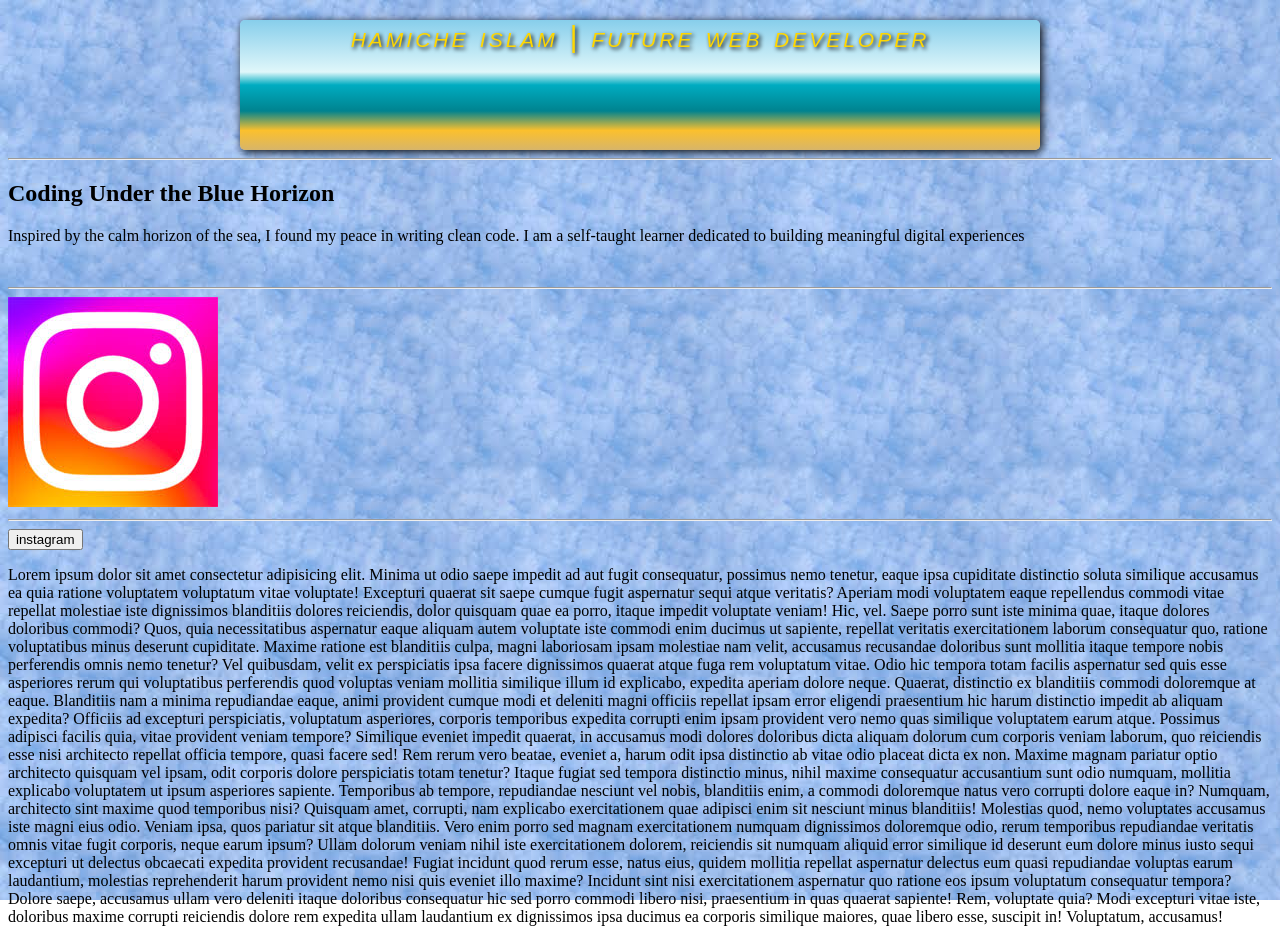
==== commit a9c7f8f0: "3/31 html and css" ====
--- a/index.html
+++ b/index.html
@@ -13,7 +13,7 @@
 
 </head>
 <body>
-   <div id="ssa"><h1> Hamiche Islam | Future web developer</h1></div>
+   <div id="ssa"><h1> hamiche islam | future web developer</h1></div>
     
     <hr>
     <h2>Coding Under the Blue Horizon</h2>
@@ -25,13 +25,13 @@
          <img title="horizon img" src="Horizon.jpg" alt="">
          <hr>
          <a target="_blank" href="https://www.instagram.com/snowhm__/">
-            <img id="roora" title="instagram link" src="https://encrypted-tbn0.gstatic.com/images?q=tbn:ANd9GcSkRpojC7pwFaiy5TohKxL9fSRjnjir_PmvNA&s" alt="instagram">
+            <img id="roora" title="instagram link" src="[data-uri]" alt="instagram">
          <hr>
             <input id="zirr" type="button" value="instagram" >
             </a>
             <div>
                <p>
-                Lorem ipsum dolor sit amet consectetur adipisicing elit. Minima ut odio saepe impedit ad aut fugit consequatur, possimus nemo tenetur, eaque ipsa cupiditate distinctio soluta similique accusamus ea quia ratione voluptatem voluptatum vitae voluptate! Excepturi quaerat sit saepe cumque fugit aspernatur sequi atque veritatis? Aperiam modi voluptatem eaque repellendus commodi vitae repellat molestiae iste dignissimos blanditiis dolores reiciendis, dolor quisquam quae ea porro, itaque impedit voluptate veniam! Hic, vel. Saepe porro sunt iste minima quae, itaque dolores doloribus commodi? Quos, quia necessitatibus aspernatur eaque aliquam autem voluptate iste commodi enim ducimus ut sapiente, repellat veritatis exercitationem laborum consequatur quo, ratione voluptatibus minus deserunt cupiditate. Maxime ratione est blanditiis culpa, magni laboriosam ipsam molestiae nam velit, accusamus recusandae doloribus sunt mollitia itaque tempore nobis perferendis omnis nemo tenetur? Vel quibusdam, velit ex perspiciatis ipsa facere dignissimos quaerat atque fuga rem voluptatum vitae. Odio hic tempora totam facilis aspernatur sed quis esse asperiores rerum qui voluptatibus perferendis quod voluptas veniam mollitia similique illum id explicabo, expedita aperiam dolore neque. Quaerat, distinctio ex blanditiis commodi doloremque at eaque. Blanditiis nam a minima repudiandae eaque, animi provident cumque modi et deleniti magni officiis repellat ipsam error eligendi praesentium hic harum distinctio impedit ab aliquam expedita? Officiis ad excepturi perspiciatis, voluptatum asperiores, corporis temporibus expedita corrupti enim ipsam provident vero nemo quas similique voluptatem earum atque. Possimus adipisci facilis quia, vitae provident veniam tempore? Similique eveniet impedit quaerat, in accusamus modi dolores doloribus dicta aliquam dolorum cum corporis veniam laborum, quo reiciendis esse nisi architecto repellat officia tempore, quasi facere sed! Rem rerum vero beatae, eveniet a, harum odit ipsa distinctio ab vitae odio placeat dicta ex non. Maxime magnam pariatur optio architecto quisquam vel ipsam, odit corporis dolore perspiciatis totam tenetur? Itaque fugiat sed tempora distinctio minus, nihil maxime consequatur accusantium sunt odio numquam, mollitia explicabo voluptatem ut ipsum asperiores sapiente. Temporibus ab tempore, repudiandae nesciunt vel nobis, blanditiis enim, a commodi doloremque natus vero corrupti dolore eaque in? Numquam, architecto sint maxime quod temporibus nisi? Quisquam amet, corrupti, nam explicabo exercitationem quae adipisci enim sit nesciunt minus blanditiis! Molestias quod, nemo voluptates accusamus iste magni eius odio. Veniam ipsa, quos pariatur sit atque blanditiis. Vero enim porro sed magnam exercitationem numquam dignissimos doloremque odio, rerum temporibus repudiandae veritatis omnis vitae fugit corporis, neque earum ipsum? Ullam dolorum veniam nihil iste exercitationem dolorem, reiciendis sit numquam aliquid error similique id deserunt eum dolore minus iusto sequi excepturi ut delectus obcaecati expedita provident recusandae! Fugiat incidunt quod rerum esse, natus eius, quidem mollitia repellat aspernatur delectus eum quasi repudiandae voluptas earum laudantium, molestias reprehenderit harum provident nemo nisi quis eveniet illo maxime? Incidunt sint nisi exercitationem aspernatur quo ratione eos ipsum voluptatum consequatur tempora? Dolore saepe, accusamus ullam vero deleniti itaque doloribus consequatur hic sed porro commodi libero nisi, praesentium in quas quaerat sapiente! Rem, voluptate quia? Modi excepturi vitae iste, doloribus maxime corrupti reiciendis dolore rem expedita ullam laudantium ex dignissimos ipsa ducimus ea corporis similique maiores, quae libero esse, suscipit in! Voluptatum, accusamus!
+                 Lorem ipsum dolor sit amet consectetur adipisicing elit. Minima ut odio saepe impedit ad aut fugit consequatur, possimus nemo tenetur, eaque ipsa cupiditate distinctio soluta similique accusamus ea quia ratione voluptatem voluptatum vitae voluptate! Excepturi quaerat sit saepe cumque fugit aspernatur sequi atque veritatis? Aperiam modi voluptatem eaque repellendus commodi vitae repellat molestiae iste dignissimos blanditiis dolores reiciendis, dolor quisquam quae ea porro, itaque impedit voluptate veniam! Hic, vel. Saepe porro sunt iste minima quae, itaque dolores doloribus commodi? Quos, quia necessitatibus aspernatur eaque aliquam autem voluptate iste commodi enim ducimus ut sapiente, repellat veritatis exercitationem laborum consequatur quo, ratione voluptatibus minus deserunt cupiditate. Maxime ratione est blanditiis culpa, magni laboriosam ipsam molestiae nam velit, accusamus recusandae doloribus sunt mollitia itaque tempore nobis perferendis omnis nemo tenetur? Vel quibusdam, velit ex perspiciatis ipsa facere dignissimos quaerat atque fuga rem voluptatum vitae. Odio hic tempora totam facilis aspernatur sed quis esse asperiores rerum qui voluptatibus perferendis quod voluptas veniam mollitia similique illum id explicabo, expedita aperiam dolore neque. Quaerat, distinctio ex blanditiis commodi doloremque at eaque. Blanditiis nam a minima repudiandae eaque, animi provident cumque modi et deleniti magni officiis repellat ipsam error eligendi praesentium hic harum distinctio impedit ab aliquam expedita? Officiis ad excepturi perspiciatis, voluptatum asperiores, corporis temporibus expedita corrupti enim ipsam provident vero nemo quas similique voluptatem earum atque. Possimus adipisci facilis quia, vitae provident veniam tempore? Similique eveniet impedit quaerat, in accusamus modi dolores doloribus dicta aliquam dolorum cum corporis veniam laborum, quo reiciendis esse nisi architecto repellat officia tempore, quasi facere sed! Rem rerum vero beatae, eveniet a, harum odit ipsa distinctio ab vitae odio placeat dicta ex non. Maxime magnam pariatur optio architecto quisquam vel ipsam, odit corporis dolore perspiciatis totam tenetur? Itaque fugiat sed tempora distinctio minus, nihil maxime consequatur accusantium sunt odio numquam, mollitia explicabo voluptatem ut ipsum asperiores sapiente. Temporibus ab tempore, repudiandae nesciunt vel nobis, blanditiis enim, a commodi doloremque natus vero corrupti dolore eaque in? Numquam, architecto sint maxime quod temporibus nisi? Quisquam amet, corrupti, nam explicabo exercitationem quae adipisci enim sit nesciunt minus blanditiis! Molestias quod, nemo voluptates accusamus iste magni eius odio. Veniam ipsa, quos pariatur sit atque blanditiis. Vero enim porro sed magnam exercitationem numquam dignissimos doloremque odio, rerum temporibus repudiandae veritatis omnis vitae fugit corporis, neque earum ipsum? Ullam dolorum veniam nihil iste exercitationem dolorem, reiciendis sit numquam aliquid error similique id deserunt eum dolore minus iusto sequi excepturi ut delectus obcaecati expedita provident recusandae! Fugiat incidunt quod rerum esse, natus eius, quidem mollitia repellat aspernatur delectus eum quasi repudiandae voluptas earum laudantium, molestias reprehenderit harum provident nemo nisi quis eveniet illo maxime? Incidunt sint nisi exercitationem aspernatur quo ratione eos ipsum voluptatum consequatur tempora? Dolore saepe, accusamus ullam vero deleniti itaque doloribus consequatur hic sed porro commodi libero nisi, praesentium in quas quaerat sapiente! Rem, voluptate quia? Modi excepturi vitae iste, doloribus maxime corrupti reiciendis dolore rem expedita ullam laudantium ex dignissimos ipsa ducimus ea corporis similique maiores, quae libero esse, suscipit in! Voluptatum, accusamus!
                </p>
             </div>
 
@@ -48,4 +48,4 @@
     
     
 </body>
-</html>
+</html>
--- a/index.css
+++ b/index.css
@@ -1,22 +1,17 @@
 @import url('https://fonts.googleapis.com/css2?family=DynaPuff:wght@400..700&display=swap');
 #ssa{
-    background-color: #0077BE;
+    background-image: linear-gradient(#87ceeb 0%,#e0f7fa 40%,#00acc1 50%,#00838f 70%,#fbc02d 85%,#d7b56a 100%);
+    
     margin: 0px auto 0px auto;
     width: 800px;
-    height: 100px;
-    border-bottom: solid 15px #F4A460;
+    height: 130px;
     border-radius: 5px 5px 5px 5px;
+    box-shadow: 2px 2px 10px black;
 }
 h1{
-    font: bold sans-serif 50px italic small-caps ;
-    height: 75%;
-    background-color: aqua;
-    text-align: center;
-    border-radius: 5px 5px 0px 0px;    
-
-
-    text-transform: uppercase;
-    letter-spacing: 2px;
+    font: italic small-caps 30px sans-serif ;
+    text-align: center; 
+    letter-spacing: 3px;
     text-shadow: 2px 2px 4px black;
 color: gold;
 
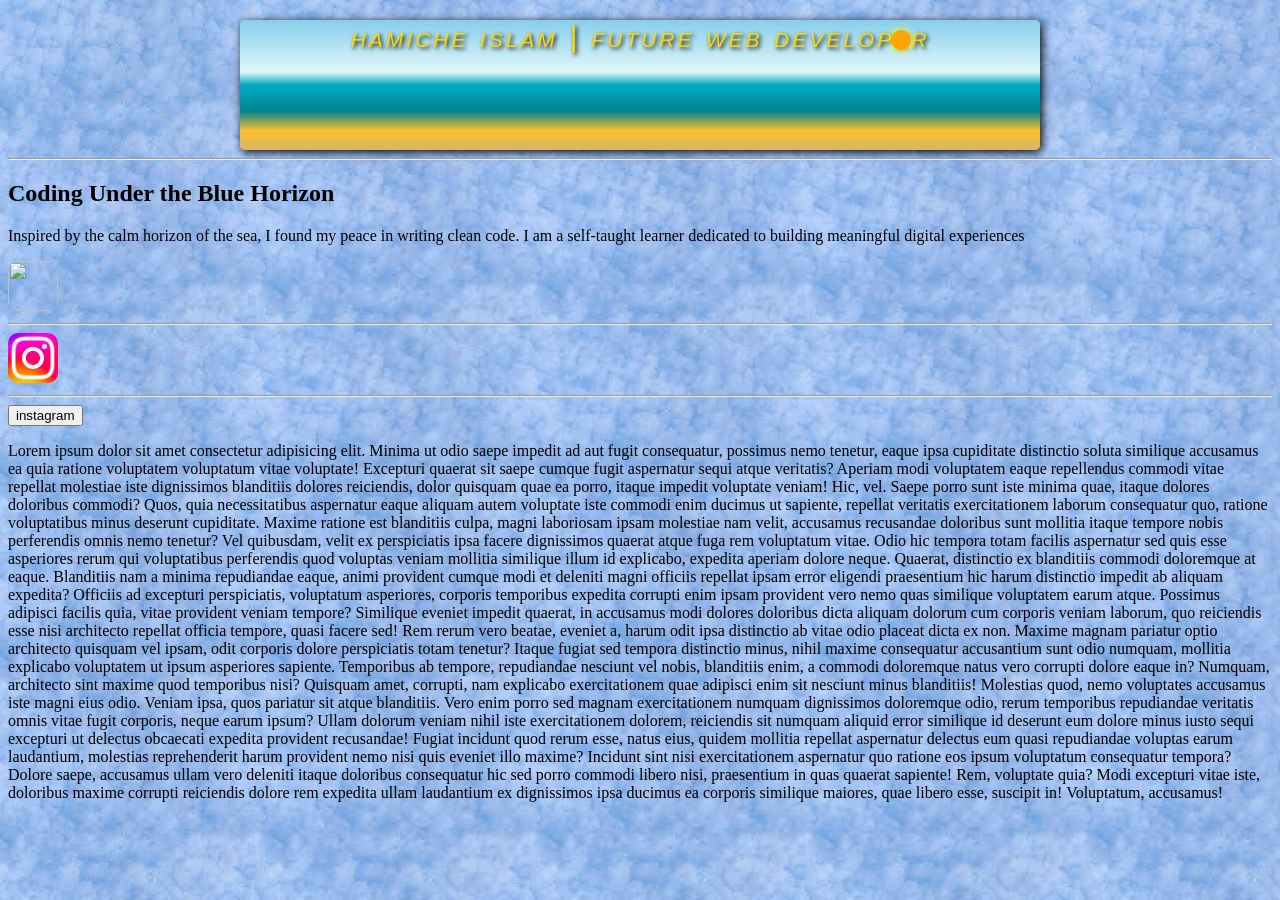
==== commit 823a80f4: "4/1" ====
--- a/index.html
+++ b/index.html
@@ -13,7 +13,10 @@
 
 </head>
 <body>
-   <div id="ssa"><h1> hamiche islam | future web developer</h1></div>
+   <div id="ssa">
+      <div class="gga"></div>
+      <h1> hamiche islam | future web developer</h1>
+   </div>
     
     <hr>
     <h2>Coding Under the Blue Horizon</h2>
@@ -24,11 +27,11 @@
           experiences</p>
          <img title="horizon img" src="Horizon.jpg" alt="">
          <hr>
-         <a target="_blank" href="https://www.instagram.com/snowhm__/">
+         <div class="img"><a target="_blank" href="https://www.instagram.com/snowhm__/">
             <img id="roora" title="instagram link" src="[data-uri]" alt="instagram">
          <hr>
             <input id="zirr" type="button" value="instagram" >
-            </a>
+            </a></div>
             <div>
                <p>
                  Lorem ipsum dolor sit amet consectetur adipisicing elit. Minima ut odio saepe impedit ad aut fugit consequatur, possimus nemo tenetur, eaque ipsa cupiditate distinctio soluta similique accusamus ea quia ratione voluptatem voluptatum vitae voluptate! Excepturi quaerat sit saepe cumque fugit aspernatur sequi atque veritatis? Aperiam modi voluptatem eaque repellendus commodi vitae repellat molestiae iste dignissimos blanditiis dolores reiciendis, dolor quisquam quae ea porro, itaque impedit voluptate veniam! Hic, vel. Saepe porro sunt iste minima quae, itaque dolores doloribus commodi? Quos, quia necessitatibus aspernatur eaque aliquam autem voluptate iste commodi enim ducimus ut sapiente, repellat veritatis exercitationem laborum consequatur quo, ratione voluptatibus minus deserunt cupiditate. Maxime ratione est blanditiis culpa, magni laboriosam ipsam molestiae nam velit, accusamus recusandae doloribus sunt mollitia itaque tempore nobis perferendis omnis nemo tenetur? Vel quibusdam, velit ex perspiciatis ipsa facere dignissimos quaerat atque fuga rem voluptatum vitae. Odio hic tempora totam facilis aspernatur sed quis esse asperiores rerum qui voluptatibus perferendis quod voluptas veniam mollitia similique illum id explicabo, expedita aperiam dolore neque. Quaerat, distinctio ex blanditiis commodi doloremque at eaque. Blanditiis nam a minima repudiandae eaque, animi provident cumque modi et deleniti magni officiis repellat ipsam error eligendi praesentium hic harum distinctio impedit ab aliquam expedita? Officiis ad excepturi perspiciatis, voluptatum asperiores, corporis temporibus expedita corrupti enim ipsam provident vero nemo quas similique voluptatem earum atque. Possimus adipisci facilis quia, vitae provident veniam tempore? Similique eveniet impedit quaerat, in accusamus modi dolores doloribus dicta aliquam dolorum cum corporis veniam laborum, quo reiciendis esse nisi architecto repellat officia tempore, quasi facere sed! Rem rerum vero beatae, eveniet a, harum odit ipsa distinctio ab vitae odio placeat dicta ex non. Maxime magnam pariatur optio architecto quisquam vel ipsam, odit corporis dolore perspiciatis totam tenetur? Itaque fugiat sed tempora distinctio minus, nihil maxime consequatur accusantium sunt odio numquam, mollitia explicabo voluptatem ut ipsum asperiores sapiente. Temporibus ab tempore, repudiandae nesciunt vel nobis, blanditiis enim, a commodi doloremque natus vero corrupti dolore eaque in? Numquam, architecto sint maxime quod temporibus nisi? Quisquam amet, corrupti, nam explicabo exercitationem quae adipisci enim sit nesciunt minus blanditiis! Molestias quod, nemo voluptates accusamus iste magni eius odio. Veniam ipsa, quos pariatur sit atque blanditiis. Vero enim porro sed magnam exercitationem numquam dignissimos doloremque odio, rerum temporibus repudiandae veritatis omnis vitae fugit corporis, neque earum ipsum? Ullam dolorum veniam nihil iste exercitationem dolorem, reiciendis sit numquam aliquid error similique id deserunt eum dolore minus iusto sequi excepturi ut delectus obcaecati expedita provident recusandae! Fugiat incidunt quod rerum esse, natus eius, quidem mollitia repellat aspernatur delectus eum quasi repudiandae voluptas earum laudantium, molestias reprehenderit harum provident nemo nisi quis eveniet illo maxime? Incidunt sint nisi exercitationem aspernatur quo ratione eos ipsum voluptatum consequatur tempora? Dolore saepe, accusamus ullam vero deleniti itaque doloribus consequatur hic sed porro commodi libero nisi, praesentium in quas quaerat sapiente! Rem, voluptate quia? Modi excepturi vitae iste, doloribus maxime corrupti reiciendis dolore rem expedita ullam laudantium ex dignissimos ipsa ducimus ea corporis similique maiores, quae libero esse, suscipit in! Voluptatum, accusamus!
--- a/index.css
+++ b/index.css
@@ -1,5 +1,6 @@
 @import url('https://fonts.googleapis.com/css2?family=DynaPuff:wght@400..700&display=swap');
 #ssa{
+    
     background-image: linear-gradient(#87ceeb 0%,#e0f7fa 40%,#00acc1 50%,#00838f 70%,#fbc02d 85%,#d7b56a 100%);
     
     margin: 0px auto 0px auto;
@@ -7,6 +8,7 @@
     height: 130px;
     border-radius: 5px 5px 5px 5px;
     box-shadow: 2px 2px 10px black;
+    
 }
 h1{
     font: italic small-caps 30px sans-serif ;
@@ -20,4 +22,20 @@
     background-image: url(download2.jpg);
     background-attachment: fixed;
 }
+.gga{
+    background-color: orange;
+    height: 20px;
+    width: 20px;
+    border-radius: 50%;
+    position: absolute;
+    left: 891px;
+    top: 30px;
+    box-shadow: 0px 0px 10px yellow;
+}
+img{
+    border-radius: 10px;
+    height: 50px;
+    width: 50px;
+    
+}
 
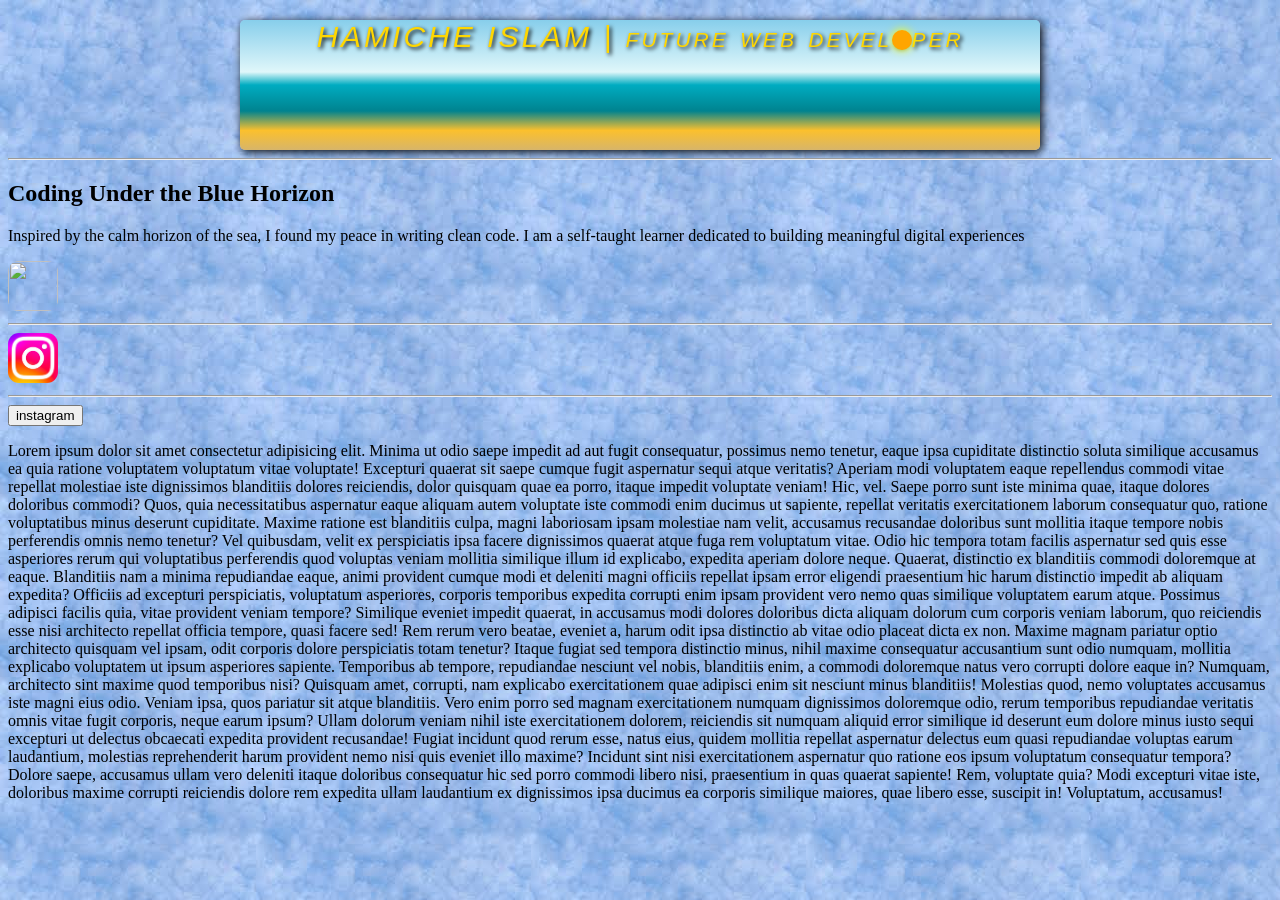
==== commit 4a6e4271: "Change greeting from 'Hello' to 'Goodbye'" ====
--- a/index.html
+++ b/index.html
@@ -13,9 +13,9 @@
 
 </head>
 <body>
-   <div id="ssa">
+   <div role="">
       <div class="gga"></div>
-      <h1> hamiche islam | future web developer</h1>
+      <h1> HAMICHE ISLAM | future web developer</h1>
    </div>
     
     <hr>
@@ -51,4 +51,4 @@
     
     
 </body>
-</html>+</html>
--- a/index.css
+++ b/index.css
@@ -1,5 +1,10 @@
+::selection{
+    background:#fbc02d;
+    color:#00838f
+
+}
 @import url('https://fonts.googleapis.com/css2?family=DynaPuff:wght@400..700&display=swap');
-#ssa{
+div[role]{
     
     background-image: linear-gradient(#87ceeb 0%,#e0f7fa 40%,#00acc1 50%,#00838f 70%,#fbc02d 85%,#d7b56a 100%);
     
@@ -10,6 +15,7 @@
     box-shadow: 2px 2px 10px black;
     
 }
+
 h1{
     font: italic small-caps 30px sans-serif ;
     text-align: center; 
@@ -17,7 +23,9 @@
     text-shadow: 2px 2px 4px black;
 color: gold;
 
+
 }
+
 body{
     background-image: url(download2.jpg);
     background-attachment: fixed;
@@ -28,12 +36,19 @@
     width: 20px;
     border-radius: 50%;
     position: absolute;
-    left: 891px;
+    left: 892px;
     top: 30px;
     box-shadow: 0px 0px 10px yellow;
+    transition: 3s;
 }
+.gga:hover{
+    background-color: transparent;
+}
+
+
+
 img{
-    border-radius: 10px;
+    border-radius: 11px;
     height: 50px;
     width: 50px;
     
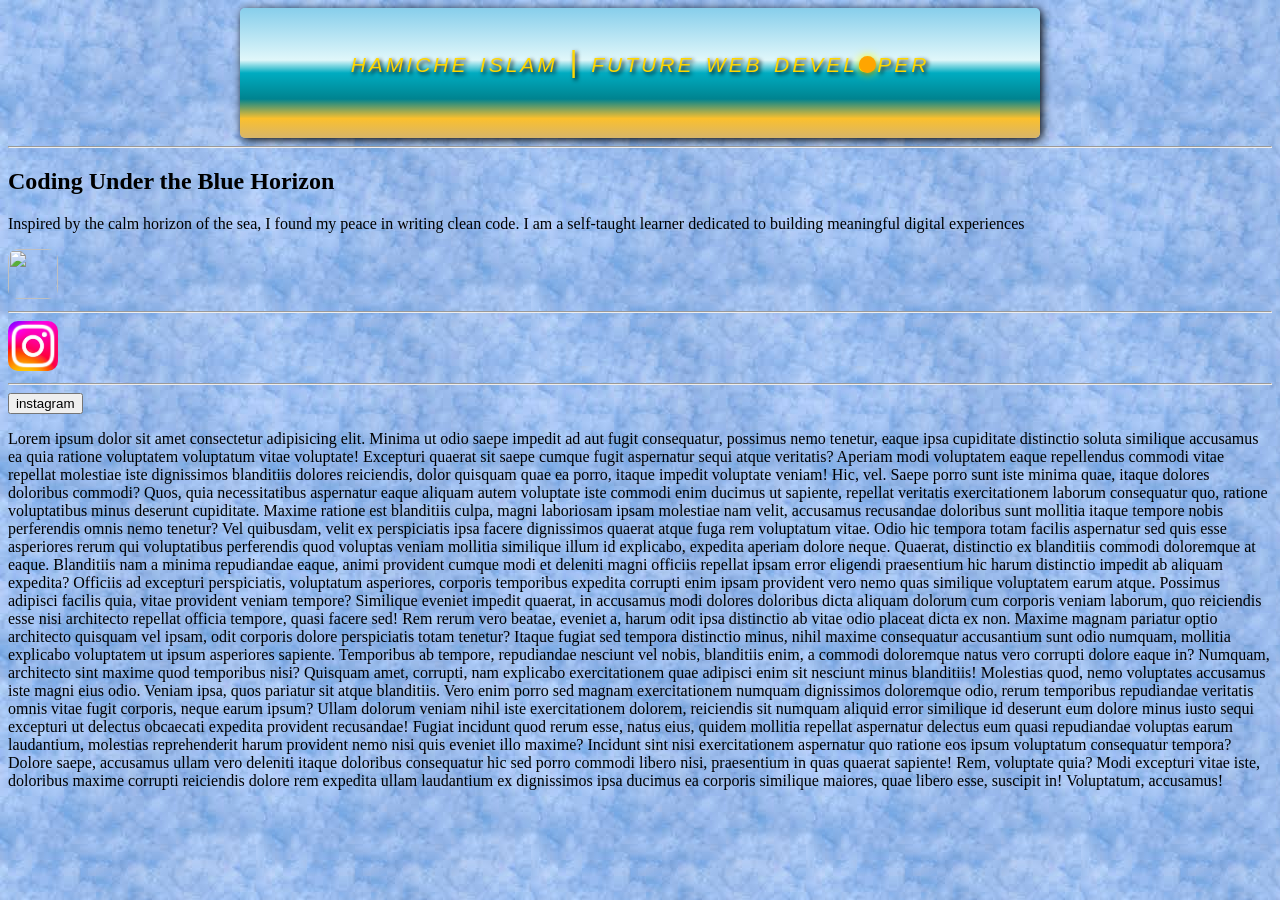
==== commit d94dbef7: "Add files via upload" ====
--- a/index.html
+++ b/index.html
@@ -15,7 +15,7 @@
 <body>
    <div role="">
       <div class="gga"></div>
-      <h1> HAMICHE ISLAM | future web developer</h1>
+      <h1> hamiche islam | future web developer</h1>
    </div>
     
     <hr>
@@ -51,4 +51,4 @@
     
     
 </body>
-</html>
+</html>
--- a/index.css
+++ b/index.css
@@ -32,12 +32,12 @@
 }
 .gga{
     background-color: orange;
-    height: 20px;
-    width: 20px;
+    height: 17px;
+    width: 17px;
     border-radius: 50%;
-    position: absolute;
-    left: 892px;
-    top: 30px;
+    position: relative;
+    left: 619px;
+    top: 48px;
     box-shadow: 0px 0px 10px yellow;
     transition: 3s;
 }
@@ -48,7 +48,7 @@
 
 
 img{
-    border-radius: 11px;
+    border-radius: 10px;
     height: 50px;
     width: 50px;
     
